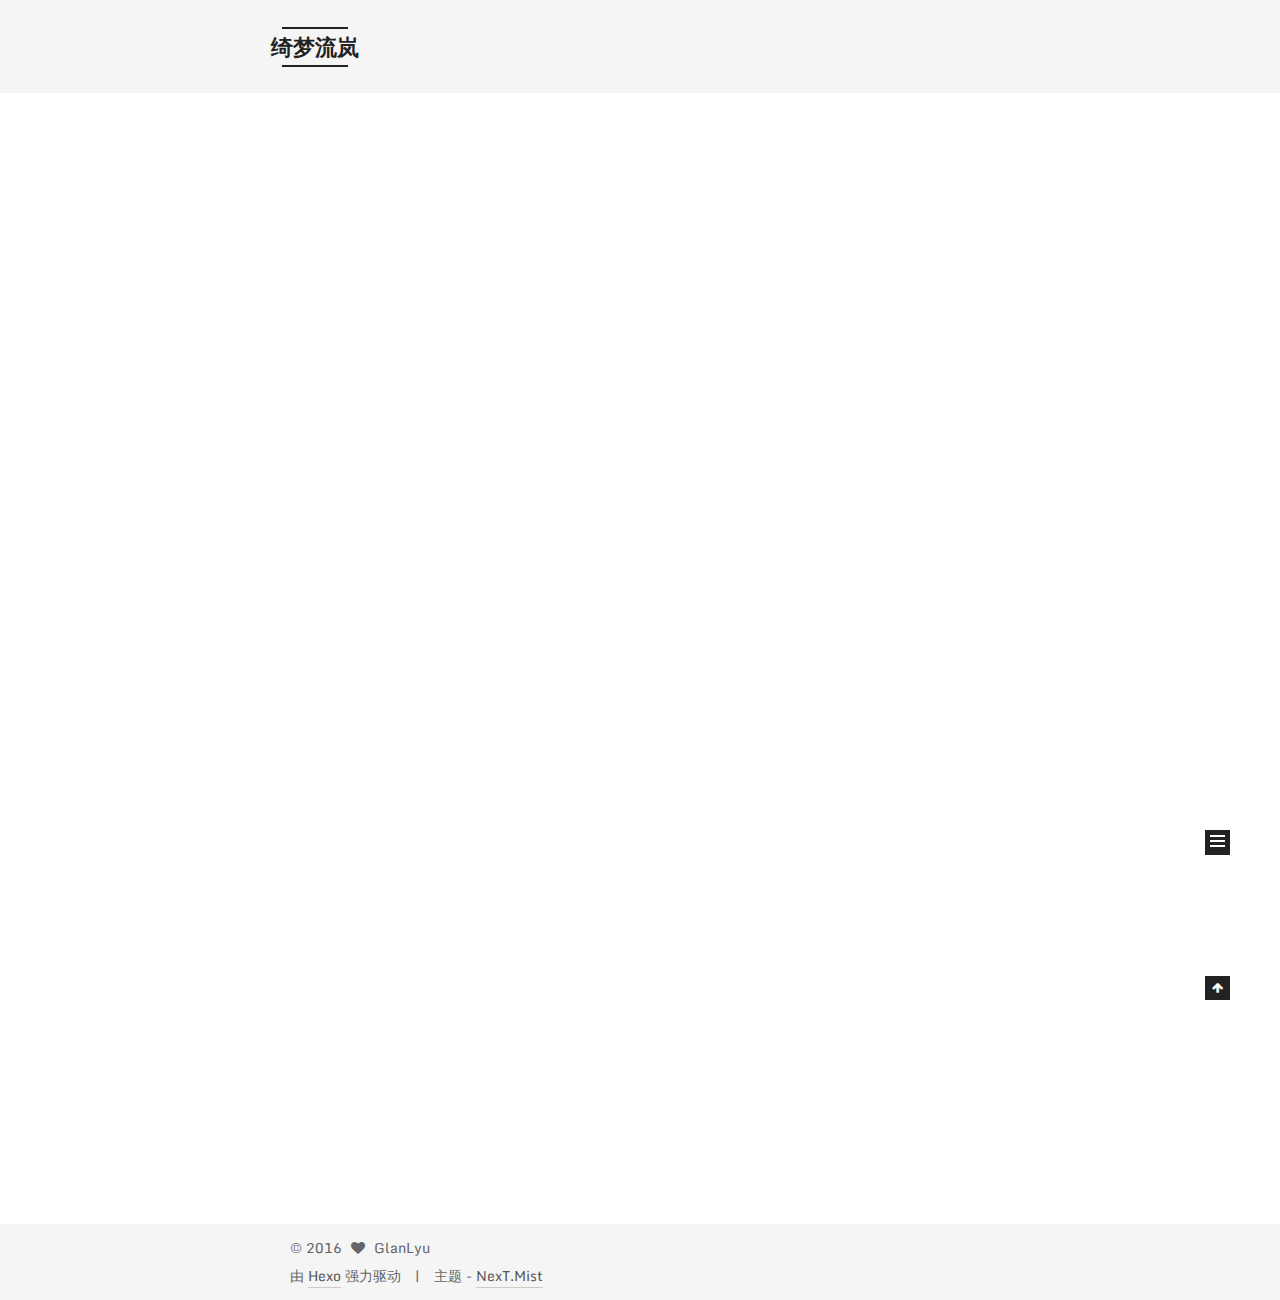
==== index.html @ 63bbbab4 "Site updated: 2016-10-28 17:17:27" ====
<!doctype html>



  


<html class="theme-next mist use-motion">
<head>
  <meta charset="UTF-8"/>
<meta http-equiv="X-UA-Compatible" content="IE=edge,chrome=1" />
<meta name="viewport" content="width=device-width, initial-scale=1, maximum-scale=1"/>



<meta http-equiv="Cache-Control" content="no-transform" />
<meta http-equiv="Cache-Control" content="no-siteapp" />












  
  
  <link href="/vendors/fancybox/source/jquery.fancybox.css?v=2.1.5" rel="stylesheet" type="text/css" />




  
  
  
  

  
    
    
  

  
    
      
    

    
  

  

  
    
      
    

    
  

  
    
      
    

    
  

  
    
    
    <link href="//fonts.googleapis.com/css?family=Monda:300,300italic,400,400italic,700,700italic|Roboto Slab:300,300italic,400,400italic,700,700italic|Lobster Two:300,300italic,400,400italic,700,700italic|PT Mono:300,300italic,400,400italic,700,700italic&subset=latin,latin-ext" rel="stylesheet" type="text/css">
  






<link href="/vendors/font-awesome/css/font-awesome.min.css?v=4.4.0" rel="stylesheet" type="text/css" />

<link href="/css/main.css?v=5.0.2" rel="stylesheet" type="text/css" />


  <meta name="keywords" content="Glan" />





  <link rel="alternate" href="/atom.xml" title="绮梦流岚" type="application/atom+xml" />




  <link rel="shortcut icon" type="image/x-icon" href="/favicon.ico?v=5.0.2" />






<meta name="description" content="腰缠十万贯，骑鹤下扬州。">
<meta property="og:type" content="website">
<meta property="og:title" content="绮梦流岚">
<meta property="og:url" content="http://yoursite.com/index.html">
<meta property="og:site_name" content="绮梦流岚">
<meta property="og:description" content="腰缠十万贯，骑鹤下扬州。">
<meta name="twitter:card" content="summary">
<meta name="twitter:title" content="绮梦流岚">
<meta name="twitter:description" content="腰缠十万贯，骑鹤下扬州。">



<script type="text/javascript" id="hexo.configuration">
  var NexT = window.NexT || {};
  var CONFIG = {
    scheme: 'Mist',
    sidebar: {"position":"left","display":"post"},
    fancybox: true,
    motion: true,
    duoshuo: {
      userId: '0',
      author: '博主'
    }
  };
</script>




  <link rel="canonical" href="http://yoursite.com/"/>


  <title> 绮梦流岚 </title>
</head>

<body itemscope itemtype="//schema.org/WebPage" lang="zh-Hans">

  



  <script type="text/javascript">
    var _hmt = _hmt || [];
    (function() {
      var hm = document.createElement("script");
      hm.src = "//hm.baidu.com/hm.js?0b26a2e465afa284f01c156e8478496c";
      var s = document.getElementsByTagName("script")[0];
      s.parentNode.insertBefore(hm, s);
    })();
  </script>








  
  
    
  

  <div class="container one-collumn sidebar-position-left 
   page-home 
 ">
    <div class="headband"></div>

    <header id="header" class="header" itemscope itemtype="//schema.org/WPHeader">
      <div class="header-inner"><div class="site-meta ">
  

  <div class="custom-logo-site-title">
    <a href="/"  class="brand" rel="start">
      <span class="logo-line-before"><i></i></span>
      <span class="site-title">绮梦流岚</span>
      <span class="logo-line-after"><i></i></span>
    </a>
  </div>
  <p class="site-subtitle"></p>
</div>

<div class="site-nav-toggle">
  <button>
    <span class="btn-bar"></span>
    <span class="btn-bar"></span>
    <span class="btn-bar"></span>
  </button>
</div>

<nav class="site-nav">
  

  
    <ul id="menu" class="menu">
      
        
        <li class="menu-item menu-item-home">
          <a href="/" rel="section">
            
              <i class="menu-item-icon fa fa-fw fa-home"></i> <br />
            
            首页
          </a>
        </li>
      
        
        <li class="menu-item menu-item-categories">
          <a href="/categories" rel="section">
            
              <i class="menu-item-icon fa fa-fw fa-th"></i> <br />
            
            分类
          </a>
        </li>
      
        
        <li class="menu-item menu-item-about">
          <a href="/about" rel="section">
            
              <i class="menu-item-icon fa fa-fw fa-user"></i> <br />
            
            关于
          </a>
        </li>
      
        
        <li class="menu-item menu-item-archives">
          <a href="/archives" rel="section">
            
              <i class="menu-item-icon fa fa-fw fa-archive"></i> <br />
            
            归档
          </a>
        </li>
      
        
        <li class="menu-item menu-item-tags">
          <a href="/tags" rel="section">
            
              <i class="menu-item-icon fa fa-fw fa-tags"></i> <br />
            
            标签
          </a>
        </li>
      

      
        <li class="menu-item menu-item-search">
          
            <a href="javascript:;" class="popup-trigger">
          
            
              <i class="menu-item-icon fa fa-search fa-fw"></i> <br />
            
            搜索
          </a>
        </li>
      
    </ul>
  

  
    <div class="site-search">
      
  <div class="popup">
 <span class="search-icon fa fa-search"></span>
 <input type="text" id="local-search-input">
 <div id="local-search-result"></div>
 <span class="popup-btn-close">close</span>
</div>


    </div>
  
</nav>

 </div>
    </header>

    <main id="main" class="main">
      <div class="main-inner">
        <div class="content-wrap">
          <div id="content" class="content">
            
  <section id="posts" class="posts-expand">
    
      

  
  

  
  
  

  <article class="post post-type-normal " itemscope itemtype="//schema.org/Article">

    
      <header class="post-header">

        
        
          <h1 class="post-title" itemprop="name headline">
            
            
              
                
                <a class="post-title-link" href="/2016/10/27/hello-world/" itemprop="url">
                  Hello World
                </a>
              
            
          </h1>
        

        <div class="post-meta">
          <span class="post-time">
            <span class="post-meta-item-icon">
              <i class="fa fa-calendar-o"></i>
            </span>
            <span class="post-meta-item-text">发表于</span>
            <time itemprop="dateCreated" datetime="2016-10-27T20:25:10+08:00" content="2016-10-27">
              2016-10-27
            </time>
          </span>

          

          
            
              <span class="post-comments-count">
                &nbsp; | &nbsp;
                <a href="/2016/10/27/hello-world/#comments" itemprop="discussionUrl">
                  <span class="post-comments-count ds-thread-count" data-thread-key="2016/10/27/hello-world/" itemprop="commentsCount"></span>
                </a>
              </span>
            
          

          

          
          
             <span id="/2016/10/27/hello-world/" class="leancloud_visitors" data-flag-title="Hello World">
               &nbsp;
               <span class="post-meta-item-icon">
                 <i class="fa fa-eye"></i>
               </span>
               <span class="post-meta-item-text">阅读次数 </span>
               <span class="leancloud-visitors-count"></span>
              </span>
          

          
        </div>
      </header>
    


    <div class="post-body" itemprop="articleBody">

      
      

      
        
          
            <p>Welcome to <a href="https://hexo.io/" target="_blank" rel="external">Hexo</a>! This is your very first post. Check <a href="https://hexo.io/docs/" target="_blank" rel="external">documentation</a> for more info. If you get any problems when using Hexo, you can find the answer in <a href="https://hexo.io/docs/troubleshooting.html" target="_blank" rel="external">troubleshooting</a> or you can ask me on <a href="https://github.com/hexojs/hexo/issues" target="_blank" rel="external">GitHub</a>.</p>
<h2 id="Quick-Start"><a href="#Quick-Start" class="headerlink" title="Quick Start"></a>Quick Start</h2><h3 id="Create-a-new-post"><a href="#Create-a-new-post" class="headerlink" title="Create a new post"></a>Create a new post</h3><figure class="highlight bash"><table><tr><td class="gutter"><pre><div class="line">1</div></pre></td><td class="code"><pre><div class="line">$ hexo new <span class="string">"My New Post"</span></div></pre></td></tr></table></figure>
<p>More info: <a href="https://hexo.io/docs/writing.html" target="_blank" rel="external">Writing</a></p>
<h3 id="Run-server"><a href="#Run-server" class="headerlink" title="Run server"></a>Run server</h3><figure class="highlight bash"><table><tr><td class="gutter"><pre><div class="line">1</div></pre></td><td class="code"><pre><div class="line">$ hexo server</div></pre></td></tr></table></figure>
<p>More info: <a href="https://hexo.io/docs/server.html" target="_blank" rel="external">Server</a></p>
<h3 id="Generate-static-files"><a href="#Generate-static-files" class="headerlink" title="Generate static files"></a>Generate static files</h3><figure class="highlight bash"><table><tr><td class="gutter"><pre><div class="line">1</div></pre></td><td class="code"><pre><div class="line">$ hexo generate</div></pre></td></tr></table></figure>
<p>More info: <a href="https://hexo.io/docs/generating.html" target="_blank" rel="external">Generating</a></p>
<h3 id="Deploy-to-remote-sites"><a href="#Deploy-to-remote-sites" class="headerlink" title="Deploy to remote sites"></a>Deploy to remote sites</h3><figure class="highlight bash"><table><tr><td class="gutter"><pre><div class="line">1</div></pre></td><td class="code"><pre><div class="line">$ hexo deploy</div></pre></td></tr></table></figure>
<p>More info: <a href="https://hexo.io/docs/deployment.html" target="_blank" rel="external">Deployment</a></p>

          
        
      
    </div>

    <div>
      
    </div>

    <div>
      
    </div>

    <footer class="post-footer">
      

      

      
      
        <div class="post-eof"></div>
      
    </footer>
  </article>


    
  </section>

  


          </div>
          


          

        </div>
        
          
  
  <div class="sidebar-toggle">
    <div class="sidebar-toggle-line-wrap">
      <span class="sidebar-toggle-line sidebar-toggle-line-first"></span>
      <span class="sidebar-toggle-line sidebar-toggle-line-middle"></span>
      <span class="sidebar-toggle-line sidebar-toggle-line-last"></span>
    </div>
  </div>

  <aside id="sidebar" class="sidebar">
    <div class="sidebar-inner">

      

      

      <section class="site-overview sidebar-panel  sidebar-panel-active ">
        <div class="site-author motion-element" itemprop="author" itemscope itemtype="//schema.org/Person">
          <img class="site-author-image" itemprop="image"
               src="/uploads/images/avatar.jpg"
               alt="GlanLyu" />
          <p class="site-author-name" itemprop="name">GlanLyu</p>
          <p class="site-description motion-element" itemprop="description">腰缠十万贯，骑鹤下扬州。</p>
        </div>
        <nav class="site-state motion-element">
          <div class="site-state-item site-state-posts">
            <a href="/archives">
              <span class="site-state-item-count">1</span>
              <span class="site-state-item-name">日志</span>
            </a>
          </div>

          

          

        </nav>

        
          <div class="feed-link motion-element">
            <a href="/atom.xml" rel="alternate">
              <i class="fa fa-rss"></i>
              RSS
            </a>
          </div>
        

        <div class="links-of-author motion-element">
          
            
              <span class="links-of-author-item">
                <a href="https://github.com/GlanLyu" target="_blank" title="GitHub">
                  
                    <i class="fa fa-fw fa-github"></i>
                  
                  GitHub
                </a>
              </span>
            
              <span class="links-of-author-item">
                <a href="http://www.zhihu.com/people/su-luo-64-59" target="_blank" title="知乎">
                  
                    <i class="fa fa-fw fa-globe"></i>
                  
                  知乎
                </a>
              </span>
            
          
        </div>

        
        

        
        
          <div class="links-of-blogroll motion-element links-of-blogroll-inline">
            <div class="links-of-blogroll-title">
              <i class="fa  fa-fw fa-globe"></i>
              友情链接
            </div>
            <ul class="links-of-blogroll-list">
              
                <li class="links-of-blogroll-item">
                  <a href="http://www.baidu.com/" title="百度" target="_blank">百度</a>
                </li>
              
            </ul>
          </div>
        

      </section>

      

    </div>
  </aside>


        
      </div>
    </main>

    <footer id="footer" class="footer">
      <div class="footer-inner">
        <div class="copyright" >
  
  &copy; 
  <span itemprop="copyrightYear">2016</span>
  <span class="with-love">
    <i class="fa fa-heart"></i>
  </span>
  <span class="author" itemprop="copyrightHolder">GlanLyu</span>
</div>

<div class="powered-by">
  由 <a class="theme-link" href="https://hexo.io">Hexo</a> 强力驱动
</div>

<div class="theme-info">
  主题 -
  <a class="theme-link" href="https://github.com/iissnan/hexo-theme-next">
    NexT.Mist
  </a>
</div>

        

        
      </div>
    </footer>

    <div class="back-to-top">
      <i class="fa fa-arrow-up"></i>
    </div>
  </div>

  

<script type="text/javascript">
  if (Object.prototype.toString.call(window.Promise) !== '[object Function]') {
    window.Promise = null;
  }
</script>









  



  
  <script type="text/javascript" src="/vendors/jquery/index.js?v=2.1.3"></script>

  
  <script type="text/javascript" src="/vendors/fastclick/lib/fastclick.min.js?v=1.0.6"></script>

  
  <script type="text/javascript" src="/vendors/jquery_lazyload/jquery.lazyload.js?v=1.9.7"></script>

  
  <script type="text/javascript" src="/vendors/velocity/velocity.min.js?v=1.2.1"></script>

  
  <script type="text/javascript" src="/vendors/velocity/velocity.ui.min.js?v=1.2.1"></script>

  
  <script type="text/javascript" src="/vendors/fancybox/source/jquery.fancybox.pack.js?v=2.1.5"></script>


  


  <script type="text/javascript" src="/js/src/utils.js?v=5.0.2"></script>

  <script type="text/javascript" src="/js/src/motion.js?v=5.0.2"></script>



  
  

  

  


  <script type="text/javascript" src="/js/src/bootstrap.js?v=5.0.2"></script>



  

  
    
  

  <script type="text/javascript">
    var duoshuoQuery = {short_name:"glanlyu"};
    (function() {
      var ds = document.createElement('script');
      ds.type = 'text/javascript';ds.async = true;
      ds.id = 'duoshuo-script';
      ds.src = (document.location.protocol == 'https:' ? 'https:' : 'http:') + '//static.duoshuo.com/embed.js';
      ds.charset = 'UTF-8';
      (document.getElementsByTagName('head')[0]
      || document.getElementsByTagName('body')[0]).appendChild(ds);
    })();
  </script>

  
    
    <script src="/vendors/ua-parser-js/dist/ua-parser.min.js?v=0.7.9"></script>
    <script src="/js/src/hook-duoshuo.js"></script>
  






  
  
  <script type="text/javascript">
    // Popup Window;
    var isfetched = false;
    // Search DB path;
    var search_path = "search.xml";
    if (search_path.length == 0) {
       search_path = "search.xml";
    }
    var path = "/" + search_path;
    // monitor main search box;

    function proceedsearch() {
      $("body").append('<div class="popoverlay">').css('overflow', 'hidden');
      $('.popup').toggle();

    }
    // search function;
    var searchFunc = function(path, search_id, content_id) {
    'use strict';
    $.ajax({
        url: path,
        dataType: "xml",
        async: true,
        success: function( xmlResponse ) {
            // get the contents from search data
            isfetched = true;
            $('.popup').detach().appendTo('.header-inner');
            var datas = $( "entry", xmlResponse ).map(function() {
                return {
                    title: $( "title", this ).text(),
                    content: $("content",this).text(),
                    url: $( "url" , this).text()
                };
            }).get();
            var $input = document.getElementById(search_id);
            var $resultContent = document.getElementById(content_id);
            $input.addEventListener('input', function(){
                var matchcounts = 0;
                var str='<ul class=\"search-result-list\">';
                var keywords = this.value.trim().toLowerCase().split(/[\s\-]+/);
                $resultContent.innerHTML = "";
                if (this.value.trim().length > 1) {
                // perform local searching
                datas.forEach(function(data) {
                    var isMatch = false;
                    var content_index = [];
                    var data_title = data.title.trim().toLowerCase();
                    var data_content = data.content.trim().replace(/<[^>]+>/g,"").toLowerCase();
                    var data_url = data.url;
                    var index_title = -1;
                    var index_content = -1;
                    var first_occur = -1;
                    // only match artiles with not empty titles and contents
                    if(data_title != '') {
                        keywords.forEach(function(keyword, i) {
                            index_title = data_title.indexOf(keyword);
                            index_content = data_content.indexOf(keyword);
                            if( index_title >= 0 || index_content >= 0 ){
                                isMatch = true;
								if (i == 0) {
                                    first_occur = index_content;
                                }
                            } 
							
                        });
                    }
                    // show search results
                    if (isMatch) {
                        matchcounts += 1;
                        str += "<li><a href='"+ data_url +"' class='search-result-title'>"+ data_title +"</a>";
                        var content = data.content.trim().replace(/<[^>]+>/g,"");
                        if (first_occur >= 0) {
                            // cut out 100 characters
                            var start = first_occur - 20;
                            var end = first_occur + 80;
                            if(start < 0){
                                start = 0;
                            }
                            if(start == 0){
                                end = 50;
                            }
                            if(end > content.length){
                                end = content.length;
                            }
                            var match_content = content.substring(start, end);
                            // highlight all keywords
                            keywords.forEach(function(keyword){
                                var regS = new RegExp(keyword, "gi");
                                match_content = match_content.replace(regS, "<b class=\"search-keyword\">"+keyword+"</b>");
                            });

                            str += "<p class=\"search-result\">" + match_content +"...</p>"
                        }
                        str += "</li>";
                    }
                })};
                str += "</ul>";
                if (matchcounts == 0) { str = '<div id="no-result"><i class="fa fa-frown-o fa-5x" /></div>' }
                if (keywords == "") { str = '<div id="no-result"><i class="fa fa-search fa-5x" /></div>' }
                $resultContent.innerHTML = str;
            });
            proceedsearch();
        }
    });}

    // handle and trigger popup window;
    $('.popup-trigger').click(function(e) {
      e.stopPropagation();
      if (isfetched == false) {
        searchFunc(path, 'local-search-input', 'local-search-result');
      } else {
        proceedsearch();
      };

    });

    $('.popup-btn-close').click(function(e){
      $('.popup').hide();
      $(".popoverlay").remove();
      $('body').css('overflow', '');
    });
    $('.popup').click(function(e){
      e.stopPropagation();
    });
  </script>


  

  

  
  <script src="https://cdn1.lncld.net/static/js/av-core-mini-0.6.1.js"></script>
  <script>AV.initialize("bAyVfHV73XdNKPn9gjjufIeF-gzGzoHsz", "MR0mgRiqgaSWraFUi8oH0GI6");</script>
  <script>
    function showTime(Counter) {
      var query = new AV.Query(Counter);
      var entries = [];
      var $visitors = $(".leancloud_visitors");

      $visitors.each(function () {
        entries.push( $(this).attr("id").trim() );
      });

      query.containedIn('url', entries);
      query.find()
        .done(function (results) {
          var COUNT_CONTAINER_REF = '.leancloud-visitors-count';

          if (results.length === 0) {
            $visitors.find(COUNT_CONTAINER_REF).text(0);
            return;
          }

          for (var i = 0; i < results.length; i++) {
            var item = results[i];
            var url = item.get('url');
            var time = item.get('time');
            var element = document.getElementById(url);

            $(element).find(COUNT_CONTAINER_REF).text(time);
          }
          for(var i = 0; i < entries.length; i++) {
            var url = entries[i];
            var element = document.getElementById(url);
            var countSpan = $(element).find(COUNT_CONTAINER_REF);
            if( countSpan.text() == '') {
              countSpan.text(0);
            }
          }
        })
        .fail(function (object, error) {
          console.log("Error: " + error.code + " " + error.message);
        });
    }

    function addCount(Counter) {
      var $visitors = $(".leancloud_visitors");
      var url = $visitors.attr('id').trim();
      var title = $visitors.attr('data-flag-title').trim();
      var query = new AV.Query(Counter);

      query.equalTo("url", url);
      query.find({
        success: function(results) {
          if (results.length > 0) {
            var counter = results[0];
            counter.fetchWhenSave(true);
            counter.increment("time");
            counter.save(null, {
              success: function(counter) {
                var $element = $(document.getElementById(url));
                $element.find('.leancloud-visitors-count').text(counter.get('time'));
              },
              error: function(counter, error) {
                console.log('Failed to save Visitor num, with error message: ' + error.message);
              }
            });
          } else {
            var newcounter = new Counter();
            /* Set ACL */
            var acl = new AV.ACL();
            acl.setPublicReadAccess(true);
            acl.setPublicWriteAccess(true);
            newcounter.setACL(acl);
            /* End Set ACL */
            newcounter.set("title", title);
            newcounter.set("url", url);
            newcounter.set("time", 1);
            newcounter.save(null, {
              success: function(newcounter) {
                var $element = $(document.getElementById(url));
                $element.find('.leancloud-visitors-count').text(newcounter.get('time'));
              },
              error: function(newcounter, error) {
                console.log('Failed to create');
              }
            });
          }
        },
        error: function(error) {
          console.log('Error:' + error.code + " " + error.message);
        }
      });
    }

    $(function() {
      var Counter = AV.Object.extend("Counter");
      if ($('.leancloud_visitors').length == 1) {
        addCount(Counter);
      } else if ($('.post-title-link').length > 1) {
        showTime(Counter);
      }
    });
  </script>



  

  

  
  
  

  
  <script src="https://cdn1.lncld.net/static/js/av-core-mini-0.6.1.js"></script>
  <script>AV.initialize("bAyVfHV73XdNKPn9gjjufIeF-gzGzoHsz", "MR0mgRiqgaSWraFUi8oH0GI6");</script>
  <script>
    function showTime(Counter) {
      var query = new AV.Query(Counter);
      var entries = [];
      var $visitors = $(".leancloud_visitors");

      $visitors.each(function () {
        entries.push( $(this).attr("id").trim() );
      });

      query.containedIn('url', entries);
      query.find()
        .done(function (results) {
          var COUNT_CONTAINER_REF = '.leancloud-visitors-count';

          if (results.length === 0) {
            $visitors.find(COUNT_CONTAINER_REF).text(0);
            return;
          }

          for (var i = 0; i < results.length; i++) {
            var item = results[i];
            var url = item.get('url');
            var time = item.get('time');
            var element = document.getElementById(url);

            $(element).find(COUNT_CONTAINER_REF).text(time);
          }
        })
        .fail(function (object, error) {
          console.log("Error: " + error.code + " " + error.message);
        });
    }

    function addCount(Counter) {
      var $visitors = $(".leancloud_visitors");
      var url = $visitors.attr('id').trim();
      var title = $visitors.attr('data-flag-title').trim();
      var query = new AV.Query(Counter);

      query.equalTo("url", url);
      query.find({
        success: function(results) {
          if (results.length > 0) {
            var counter = results[0];
            counter.fetchWhenSave(true);
            counter.increment("time");
            counter.save(null, {
              success: function(counter) {
                var $element = $(document.getElementById(url));
                $element.find('.leancloud-visitors-count').text(counter.get('time'));
              },
              error: function(counter, error) {
                console.log('Failed to save Visitor num, with error message: ' + error.message);
              }
            });
          } else {
            var newcounter = new Counter();
            /* Set ACL */
            var acl = new AV.ACL();
            acl.setPublicReadAccess(true);
            acl.setPublicWriteAccess(true);
            newcounter.setACL(acl);
            /* End Set ACL */
            newcounter.set("title", title);
            newcounter.set("url", url);
            newcounter.set("time", 1);
            newcounter.save(null, {
              success: function(newcounter) {
                var $element = $(document.getElementById(url));
                $element.find('.leancloud-visitors-count').text(newcounter.get('time'));
              },
              error: function(newcounter, error) {
                console.log('Failed to create');
              }
            });
          }
        },
        error: function(error) {
          console.log('Error:' + error.code + " " + error.message);
        }
      });
    }

    $(function() {
      var Counter = AV.Object.extend("Counter");
      if ($('.leancloud_visitors').length == 1) {
        addCount(Counter);
      } else if ($('.post-title-link').length > 1) {
        showTime(Counter);
      }
    });
  </script>


  
</body>
</html>
---- css/main.css ----
/* normalize.css v3.0.2 | MIT License | git.io/normalize */
html {
  font-family: sans-serif; /* 1 */
  -ms-text-size-adjust: 100%; /* 2 */
  -webkit-text-size-adjust: 100%; /* 2 */
}
body {
  margin: 0;
}
article,
aside,
details,
figcaption,
figure,
footer,
header,
hgroup,
main,
menu,
nav,
section,
summary {
  display: block;
}
audio,
canvas,
progress,
video {
  display: inline-block; /* 1 */
  vertical-align: baseline; /* 2 */
}
audio:not([controls]) {
  display: none;
  height: 0;
}
[hidden],
template {
  display: none;
}
a {
  background-color: transparent;
}
a:active,
a:hover {
  outline: 0;
}
abbr[title] {
  border-bottom: 1px dotted;
}
b,
strong {
  font-weight: bold;
}
dfn {
  font-style: italic;
}
h1 {
  font-size: 2em;
  margin: 0.67em 0;
}
mark {
  background: #ff0;
  color: #000;
}
small {
  font-size: 80%;
}
sub,
sup {
  font-size: 75%;
  line-height: 0;
  position: relative;
  vertical-align: baseline;
}
sup {
  top: -0.5em;
}
sub {
  bottom: -0.25em;
}
img {
  border: 0;
}
svg:not(:root) {
  overflow: hidden;
}
figure {
  margin: 1em 40px;
}
hr {
  -moz-box-sizing: content-box;
  box-sizing: content-box;
  height: 0;
}
pre {
  overflow: auto;
}
code,
kbd,
pre,
samp {
  font-family: monospace, monospace;
  font-size: 1em;
}
button,
input,
optgroup,
select,
textarea {
  color: inherit; /* 1 */
  font: inherit; /* 2 */
  margin: 0; /* 3 */
}
button {
  overflow: visible;
}
button,
select {
  text-transform: none;
}
button,
html input[type="button"],
input[type="reset"],
input[type="submit"] {
  -webkit-appearance: button; /* 2 */
  cursor: pointer; /* 3 */
}
button[disabled],
html input[disabled] {
  cursor: default;
}
button::-moz-focus-inner,
input::-moz-focus-inner {
  border: 0;
  padding: 0;
}
input {
  line-height: normal;
}
input[type="checkbox"],
input[type="radio"] {
  box-sizing: border-box; /* 1 */
  padding: 0; /* 2 */
}
input[type="number"]::-webkit-inner-spin-button,
input[type="number"]::-webkit-outer-spin-button {
  height: auto;
}
input[type="search"] {
  -webkit-appearance: textfield; /* 1 */
  -moz-box-sizing: content-box;
  -webkit-box-sizing: content-box; /* 2 */
  box-sizing: content-box;
}
input[type="search"]::-webkit-search-cancel-button,
input[type="search"]::-webkit-search-decoration {
  -webkit-appearance: none;
}
fieldset {
  border: 1px solid #c0c0c0;
  margin: 0 2px;
  padding: 0.35em 0.625em 0.75em;
}
legend {
  border: 0; /* 1 */
  padding: 0; /* 2 */
}
textarea {
  overflow: auto;
}
optgroup {
  font-weight: bold;
}
table {
  border-collapse: collapse;
  border-spacing: 0;
}
td,
th {
  padding: 0;
}
::selection {
  background: #262a30;
  color: #fff;
}
body {
  position: relative;
  font-family: 'Monda', "PingFang SC", "Microsoft YaHei", sans-serif;
  font-size: 14px;
  line-height: 2;
  color: #555;
  background: #fff;
}
@media (max-width: 767px) {
  body {
    padding-right: 0 !important;
  }
}
@media (min-width: 768px) and (max-width: 991px) {
  body {
    padding-right: 0 !important;
  }
}
@media (min-width: 1600px) {
  body {
    font-size: 16px;
  }
}
h1,
h2,
h3,
h4,
h5,
h6 {
  margin: 0;
  padding: 0;
  font-weight: bold;
  line-height: 1.5;
  font-family: 'Roboto Slab', 'Monda', "PingFang SC", "Microsoft YaHei", sans-serif;
}
h2,
h3,
h4,
h5,
h6 {
  margin: 20px 0 15px;
}
h1 {
  font-size: 24px;
}
@media (max-width: 767px) {
  h1 {
    font-size: 20px;
  }
}
h2 {
  font-size: 22px;
}
@media (max-width: 767px) {
  h2 {
    font-size: 18px;
  }
}
h3 {
  font-size: 20px;
}
@media (max-width: 767px) {
  h3 {
    font-size: 16px;
  }
}
h4 {
  font-size: 18px;
}
@media (max-width: 767px) {
  h4 {
    font-size: 14px;
  }
}
h5 {
  font-size: 16px;
}
@media (max-width: 767px) {
  h5 {
    font-size: 12px;
  }
}
h6 {
  font-size: 14px;
}
@media (max-width: 767px) {
  h6 {
    font-size: 10px;
  }
}
p {
  margin: 0 0 25px 0;
}
a {
  color: #555;
  text-decoration: none;
  border-bottom: 1px solid #999;
  word-wrap: break-word;
}
a:hover {
  color: #222;
  border-bottom-color: #222;
}
ul {
  list-style: none;
}
blockquote {
  margin: 0;
  padding: 0;
}
img {
  display: block;
  margin: auto;
  max-width: 100%;
  height: auto;
}
hr {
  margin: 40px 0;
  height: 3px;
  border: none;
  background-color: #ddd;
  background-image: repeating-linear-gradient(-45deg, #fff, #fff 4px, transparent 4px, transparent 8px);
}
blockquote {
  padding: 0 15px;
  color: #666;
  border-left: 4px solid #ddd;
}
blockquote cite::before {
  content: "-";
  padding: 0 5px;
}
dt {
  font-weight: 700;
}
dd {
  margin: 0;
  padding: 0;
}
.text-left {
  text-align: left;
}
.text-center {
  text-align: center;
}
.text-right {
  text-align: right;
}
.text-justify {
  text-align: justify;
}
.text-nowrap {
  white-space: nowrap;
}
.text-lowercase {
  text-transform: lowercase;
}
.text-uppercase {
  text-transform: uppercase;
}
.text-capitalize {
  text-transform: capitalize;
}
.center-block {
  display: block;
  margin-left: auto;
  margin-right: auto;
}
.clearfix:before,
.clearfix:after {
  content: " ";
  display: table;
}
.clearfix:after {
  clear: both;
}
.pullquote {
  width: 45%;
}
.pullquote.left {
  float: left;
  margin-left: 5px;
  margin-right: 10px;
}
.pullquote.right {
  float: right;
  margin-left: 10px;
  margin-right: 5px;
}
.affix.affix.affix {
  position: fixed;
}
.translation {
  margin-top: -20px;
  font-size: 14px;
  color: #999;
}
.scrollbar-measure {
  width: 100px;
  height: 100px;
  overflow: scroll;
  position: absolute;
  top: -9999px;
}
.use-motion .motion-element {
  opacity: 0;
}
#local-search-input {
  padding: 3px;
  border: none;
  text-indent: 14px;
  border-radius: 0;
  width: 140px;
  outline: none;
  border-bottom: 1px solid #999;
  background: inherit;
  opacity: 0.5;
}
#local-search-input:focus {
  opacity: 1;
}
.search-icon {
  position: absolute;
  top: 9px;
}
table {
  margin: 20px 0;
  width: 100%;
  border-collapse: collapse;
  border-spacing: 0;
  border: 1px solid #ddd;
  font-size: 14px;
  table-layout: fixed;
  word-wrap: break-all;
}
table>tbody>tr:nth-of-type(odd) {
  background-color: #f9f9f9;
}
table>tbody>tr:hover {
  background-color: #f5f5f5;
}
caption,
th,
td {
  padding: 8px;
  text-align: left;
  vertical-align: middle;
  font-weight: normal;
}
th,
td {
  border-bottom: 3px solid #ddd;
  border-right: 1px solid #eee;
}
th {
  padding-bottom: 10px;
  font-weight: 700;
}
td {
  border-bottom-width: 1px;
}
html,
body {
  height: 100%;
}
.container {
  position: relative;
  min-height: 100%;
}
.header-inner {
  margin: 0 auto;
  padding: 100px 0 70px;
  width: 700px;
}
@media (min-width: 1600px) {
  .container .header-inner {
    width: 900px;
  }
}
.main {
  padding-bottom: 150px;
}
.main-inner {
  margin: 0 auto;
  width: 700px;
}
@media (min-width: 1600px) {
  .container .main-inner {
    width: 900px;
  }
}
.footer {
  position: absolute;
  left: 0;
  bottom: 0;
  width: 100%;
  min-height: 50px;
}
.footer-inner {
  box-sizing: border-box;
  margin: 20px auto;
  width: 700px;
}
@media (min-width: 1600px) {
  .container .footer-inner {
    width: 900px;
  }
}
pre,
.highlight {
  overflow: auto;
  margin: 20px 0;
  padding: 15px;
  font-size: 13px;
  color: #4d4d4c;
  background: #f7f7f7;
  line-height: 1.6;
}
pre,
code {
  font-family: 'PT Mono', consolas, Menlo, "PingFang SC", "Microsoft YaHei", monospace;
}
code {
  padding: 2px 4px;
  word-wrap: break-all;
  color: #4d4d4c;
  background: #f7f7f7;
  border-radius: 3px;
  font-size: 13px;
}
pre code {
  padding: 0;
  color: #4d4d4c;
  background: none;
  text-shadow: none;
}
.highlight pre {
  border: none;
  margin: 0;
  padding: 1px;
}
.highlight table {
  margin: 0;
  width: auto;
  border: none;
}
.highlight td {
  border: none;
  padding: 0;
}
.highlight figcaption {
  font-size: 1em;
  color: #4d4d4c;
  line-height: 1em;
  margin-bottom: 1em;
}
.highlight figcaption:before,
.highlight figcaption:after {
  content: " ";
  display: table;
}
.highlight figcaption:after {
  clear: both;
}
.highlight figcaption a {
  float: right;
  color: #4d4d4c;
}
.highlight figcaption a:hover {
  border-bottom-color: #4d4d4c;
}
.highlight .gutter pre {
  color: #666;
  text-align: right;
  padding-right: 20px;
}
.highlight .line {
  height: 20px;
}
.gutter {
  -webkit-user-select: none;
  -moz-user-select: none;
  -ms-user-select: none;
  user-select: none;
}
.gist table {
  width: auto;
}
.gist table td {
  border: none;
}
pre .deletion {
  background: #fdd;
}
pre .addition {
  background: #dfd;
}
pre .meta {
  color: #8959a8;
}
pre .comment {
  color: #8e908c;
}
pre .variable,
pre .attribute,
pre .tag,
pre .regexp,
pre .ruby .constant,
pre .xml .tag .title,
pre .xml .pi,
pre .xml .doctype,
pre .html .doctype,
pre .css .id,
pre .css .class,
pre .css .pseudo {
  color: #c82829;
}
pre .number,
pre .preprocessor,
pre .built_in,
pre .literal,
pre .params,
pre .constant,
pre .command {
  color: #f5871f;
}
pre .ruby .class .title,
pre .css .rules .attribute,
pre .string,
pre .value,
pre .inheritance,
pre .header,
pre .ruby .symbol,
pre .xml .cdata,
pre .special,
pre .number,
pre .formula {
  color: #718c00;
}
pre .title,
pre .css .hexcolor {
  color: #3e999f;
}
pre .function,
pre .python .decorator,
pre .python .title,
pre .ruby .function .title,
pre .ruby .title .keyword,
pre .perl .sub,
pre .javascript .title,
pre .coffeescript .title {
  color: #4271ae;
}
pre .keyword,
pre .javascript .function {
  color: #8959a8;
}
.full-image.full-image.full-image {
  border: none;
  max-width: 100%;
  width: auto;
  margin: 20px auto;
}
@media (min-width: 992px) {
  .full-image.full-image.full-image {
    max-width: none;
    width: 126%;
    margin: 0 -13%;
  }
}
.blockquote-center,
.page-home .post-type-quote blockquote,
.page-post-detail .post-type-quote blockquote {
  position: relative;
  margin: 40px 0;
  padding: 0;
  border-left: none;
  text-align: center;
}
.blockquote-center::before,
.page-home .post-type-quote blockquote::before,
.page-post-detail .post-type-quote blockquote::before,
.blockquote-center::after,
.page-home .post-type-quote blockquote::after,
.page-post-detail .post-type-quote blockquote::after {
  position: absolute;
  content: ' ';
  display: block;
  width: 100%;
  height: 24px;
  opacity: 0.2;
  background-repeat: no-repeat;
  background-position: 0 -6px;
  background-size: 22px 22px;
}
.blockquote-center::before,
.page-home .post-type-quote blockquote::before,
.page-post-detail .post-type-quote blockquote::before {
  top: -20px;
  background-image: url("../images/quote-l.svg");
  border-top: 1px solid #ccc;
}
.blockquote-center::after,
.page-home .post-type-quote blockquote::after,
.page-post-detail .post-type-quote blockquote::after {
  bottom: -20px;
  background-image: url("../images/quote-r.svg");
  border-bottom: 1px solid #ccc;
  background-position: 100% 8px;
}
.blockquote-center p,
.page-home .post-type-quote blockquote p,
.page-post-detail .post-type-quote blockquote p,
.blockquote-center div,
.page-home .post-type-quote blockquote div,
.page-post-detail .post-type-quote blockquote div {
  text-align: center;
}
.post .post-body .group-picture img {
  box-sizing: border-box;
  padding: 0 3px;
  border: none;
}
.post .group-picture-row {
  overflow: hidden;
  margin-top: 6px;
}
.post .group-picture-row:first-child {
  margin-top: 0;
}
.post .group-picture-column {
  float: left;
}
.page-post-detail .post-body .group-picture-column {
  float: none;
  margin-top: 10px;
  width: auto !important;
}
.page-post-detail .post-body .group-picture-column img {
  margin: 0 auto;
}
.page-archive .group-picture-container {
  overflow: hidden;
}
.page-archive .group-picture-row {
  float: left;
}
.page-archive .group-picture-row:first-child {
  margin-top: 6px;
}
.page-archive .group-picture-column {
  max-width: 150px;
  max-height: 150px;
}
.btn {
  display: inline-block;
  padding: 0 20px;
  font-size: 14px;
  color: #fff;
  background: #222;
  border: 2px solid #222;
  text-decoration: none;
  border-radius: 0;
  transition-property: background-color;
  transition-duration: 0.2s;
  transition-timing-function: ease-in-out;
  transition-delay: 0s;
}
.btn:hover,
.post-more-link .btn:hover {
  border-color: #222;
  color: #222;
  background: #fff;
}
.btn-bar {
  display: block;
  width: 22px;
  height: 2px;
  background: #555;
  border-radius: 1px;
}
.btn-bar+.btn-bar {
  margin-top: 4px;
}
.pagination {
  margin: 120px 0 40px;
  text-align: center;
  border-top: 1px solid #eee;
}
.page-number-basic,
.pagination .prev,
.pagination .next,
.pagination .page-number,
.pagination .space {
  display: inline-block;
  position: relative;
  top: -1px;
  margin: 0 10px;
  padding: 0 10px;
  line-height: 30px;
}
@media (max-width: 767px) {
  .page-number-basic,
  .pagination .prev,
  .pagination .next,
  .pagination .page-number,
  .pagination .space {
    margin: 0 5px;
  }
}
.pagination .prev,
.pagination .next,
.pagination .page-number {
  border-bottom: 0;
  border-top: 1px solid #eee;
  transition-property: border-color;
  transition-duration: 0.2s;
  transition-timing-function: ease-in-out;
  transition-delay: 0s;
}
.pagination .prev:hover,
.pagination .next:hover,
.pagination .page-number:hover {
  border-top-color: #222;
}
.pagination .space {
  padding: 0;
  margin: 0;
}
.pagination .prev {
  margin-left: 0;
}
.pagination .next {
  margin-right: 0;
}
.pagination .page-number.current {
  color: #fff;
  background: #ccc;
  border-top-color: #ccc;
}
@media (max-width: 767px) {
  .pagination {
    border-top: none;
  }
  .pagination .prev,
  .pagination .next,
  .pagination .page-number {
    margin-bottom: 10px;
    border-top: 0;
    border-bottom: 1px solid #eee;
  }
  .pagination .prev:hover,
  .pagination .next:hover,
  .pagination .page-number:hover {
    border-bottom-color: #222;
  }
}
.comments {
  margin: 60px 20px 0;
}
.tag-cloud {
  text-align: center;
}
.tag-cloud a {
  display: inline-block;
  margin: 10px;
}
.back-to-top {
  box-sizing: border-box;
  position: fixed;
  bottom: -100px;
  right: 50px;
  z-index: 1050;
  padding: 0 6px;
  width: 25px;
  background: #222;
  font-size: 12px;
  opacity: 1;
  color: #fff;
  cursor: pointer;
  text-align: center;
  -webkit-transform: translateZ(0);
  transition-property: bottom;
  transition-duration: 0.2s;
  transition-timing-function: ease-in-out;
  transition-delay: 0s;
}
@media (max-width: 767px) {
  .back-to-top {
    display: none;
  }
}
@media (min-width: 768px) and (max-width: 991px) {
  .back-to-top {
    display: none;
  }
}
.back-to-top.back-to-top-on {
  bottom: 19px;
}
.header {
  background: #fff;
}
.header-inner {
  position: relative;
}
.headband {
  height: 3px;
  background: #222;
}
.site-meta {
  margin: 0;
  text-align: left;
}
@media (max-width: 767px) {
  .site-meta {
    text-align: center;
  }
}
.brand {
  position: relative;
  display: inline-block;
  padding: 0 40px;
  color: #222;
  background: #222;
  border-bottom: none;
}
.brand:hover {
  color: #222;
}
.logo {
  display: inline-block;
  margin-right: 5px;
  line-height: 36px;
  vertical-align: top;
}
.site-title {
  display: inline-block;
  vertical-align: top;
  line-height: 36px;
  font-size: 24px;
  font-weight: normal;
  font-family: 'Lobster Two', 'Monda', "PingFang SC", "Microsoft YaHei", sans-serif;
}
.site-subtitle {
  margin-top: 10px;
  font-size: 13px;
  color: #999;
}
.use-motion .brand {
  opacity: 0;
}
.use-motion .logo,
.use-motion .site-title,
.use-motion .site-subtitle {
  opacity: 0;
  position: relative;
  top: -10px;
}
.site-nav-toggle {
  display: none;
  position: absolute;
  top: 10px;
  left: 10px;
}
@media (max-width: 767px) {
  .site-nav-toggle {
    display: block;
  }
}
.site-nav-toggle button {
  margin-top: 2px;
  padding: 9px 10px;
  background: transparent;
  border: none;
}
@media (max-width: 767px) {
  .site-nav {
    display: none;
    margin: 0 -10px;
    padding: 0 10px;
    clear: both;
    border-top: 1px solid #ddd;
  }
}
@media (min-width: 768px) and (max-width: 991px) {
  .site-nav {
    display: block !important;
  }
}
@media (min-width: 992px) {
  .site-nav {
    display: block !important;
  }
}
.menu {
  margin-top: 20px;
  padding-left: 0;
  text-align: center;
}
.menu .menu-item {
  display: inline-block;
  margin: 0 10px;
}
@media screen and (max-width: 767px) {
  .menu .menu-item {
    margin-top: 10px;
  }
}
.menu .menu-item a {
  display: block;
  font-size: 13px;
  text-transform: capitalize;
  line-height: inherit;
  border-bottom: 1px solid transparent;
  transition-property: border-color;
  transition-duration: 0.2s;
  transition-timing-function: ease-in-out;
  transition-delay: 0s;
}
.menu .menu-item a:hover {
  border-bottom-color: #222;
}
.menu .menu-item .fa {
  margin-right: 5px;
}
.use-motion .menu-item {
  opacity: 0;
}
.post-body {
  font-family: 'Monda', "PingFang SC", "Microsoft YaHei", sans-serif;
}
@media (max-width: 767px) {
  .post-body {
    word-break: break-word;
  }
}
.post-body .fancybox img {
  display: block !important;
  margin: 0 auto;
  cursor: pointer;
  cursor: zoom-in;
  cursor: -webkit-zoom-in;
}
.post-body .image-caption,
.post-body .figure .caption {
  margin: 10px auto 15px;
  text-align: center;
  font-size: 14px;
  color: #999;
  font-weight: bold;
  line-height: 1;
}
.post-sticky-flag {
  display: inline-block;
  font-size: 16px;
  -ms-transform: rotate(30deg);
  -webkit-transform: rotate(30deg);
  -moz-transform: rotate(30deg);
  -ms-transform: rotate(30deg);
  -o-transform: rotate(30deg);
  transform: rotate(30deg);
}
.posts-expand {
  padding-top: 40px;
}
@media (max-width: 767px) {
  .posts-expand {
    margin: 0 20px;
  }
  .post-body pre,
  .post-body .highlight {
    padding: 10px;
  }
  .post-body pre .gutter pre,
  .post-body .highlight .gutter pre {
    padding-right: 10px;
  }
}
@media (min-width: 992px) {
  .posts-expand .post-body {
    text-align: justify;
  }
}
.posts-expand .post-body h2,
.posts-expand .post-body h3,
.posts-expand .post-body h4,
.posts-expand .post-body h5,
.posts-expand .post-body h6 {
  padding-top: 10px;
}
.posts-expand .post-body h2 .header-anchor,
.posts-expand .post-body h3 .header-anchor,
.posts-expand .post-body h4 .header-anchor,
.posts-expand .post-body h5 .header-anchor,
.posts-expand .post-body h6 .header-anchor {
  float: right;
  margin-left: 10px;
  color: #ccc;
  border-bottom-style: none;
  visibility: hidden;
}
.posts-expand .post-body h2 .header-anchor:hover,
.posts-expand .post-body h3 .header-anchor:hover,
.posts-expand .post-body h4 .header-anchor:hover,
.posts-expand .post-body h5 .header-anchor:hover,
.posts-expand .post-body h6 .header-anchor:hover {
  color: inherit;
}
.posts-expand .post-body h2:hover .header-anchor,
.posts-expand .post-body h3:hover .header-anchor,
.posts-expand .post-body h4:hover .header-anchor,
.posts-expand .post-body h5:hover .header-anchor,
.posts-expand .post-body h6:hover .header-anchor {
  visibility: visible;
}
.posts-expand .post-body ul li {
  list-style: circle;
}
.posts-expand .post-body img {
  box-sizing: border-box;
  margin: auto;
  padding: 3px;
  border: 1px solid #ddd;
}
.posts-expand .fancybox img {
  margin: 0 auto;
}
@media (max-width: 767px) {
  .posts-collapse {
    margin: 0 20px;
  }
  .posts-collapse .post-title,
  .posts-collapse .post-meta {
    display: block;
    width: auto;
    text-align: left;
  }
}
.posts-collapse {
  position: relative;
  z-index: 1010;
  margin-left: 0;
}
.posts-collapse::after {
  content: " ";
  position: absolute;
  top: 20px;
  left: 0;
  margin-left: -2px;
  width: 4px;
  height: 100%;
  background: #f5f5f5;
  z-index: -1;
}
@media (max-width: 767px) {
  .posts-collapse {
    margin: 0 20px;
  }
}
.posts-collapse .collection-title {
  position: relative;
  margin: 60px 0;
}
.posts-collapse .collection-title h2 {
  margin-left: 20px;
}
.posts-collapse .collection-title small {
  color: #bbb;
}
.posts-collapse .collection-title::before {
  content: " ";
  position: absolute;
  left: 0;
  top: 50%;
  margin-left: -4px;
  margin-top: -4px;
  width: 8px;
  height: 8px;
  background: #bbb;
  border-radius: 50%;
}
.posts-collapse .post {
  margin: 30px 0;
}
.posts-collapse .post-header {
  position: relative;
  transition-duration: 0.2s;
  transition-timing-function: ease-in-out;
  transition-delay: 0s;
  transition-property: border;
  border-bottom: 1px dashed #ccc;
}
.posts-collapse .post-header::before {
  content: " ";
  position: absolute;
  left: 0;
  top: 12px;
  width: 6px;
  height: 6px;
  margin-left: -4px;
  background: #bbb;
  border-radius: 50%;
  border: 1px solid #fff;
  transition-duration: 0.2s;
  transition-timing-function: ease-in-out;
  transition-delay: 0s;
  transition-property: background;
}
.posts-collapse .post-header:hover {
  border-bottom-color: #666;
}
.posts-collapse .post-header:hover::before {
  background: #222;
}
.posts-collapse .post-meta {
  position: absolute;
  font-size: 12px;
  left: 20px;
  top: 5px;
}
.posts-collapse .post-comments-count {
  display: none;
}
.posts-collapse .post-title {
  margin-left: 60px;
  font-size: 16px;
  font-weight: normal;
  line-height: inherit;
}
.posts-collapse .post-title::after {
  margin-left: 3px;
  opacity: 0.6;
}
.posts-collapse .post-title a {
  color: #666;
  border-bottom: none;
}
.page-home .post-type-quote .post-header,
.page-post-detail .post-type-quote .post-header,
.page-home .post-type-quote .post-tags,
.page-post-detail .post-type-quote .post-tags {
  display: none;
}
.posts-expand .post-title {
  font-size: 26px;
  text-align: center;
  word-break: break-word;
  font-weight: 400;
}
@media (max-width: 767px) {
  .posts-expand .post-title {
    font-size: 22px;
  }
}
.posts-expand .post-title-link {
  display: inline-block;
  position: relative;
  color: #555;
  border-bottom: none;
  line-height: 1.2;
  vertical-align: top;
}
.posts-expand .post-title-link::before {
  content: "";
  position: absolute;
  width: 100%;
  height: 2px;
  bottom: 0;
  left: 0;
  background-color: #000;
  visibility: hidden;
  -webkit-transform: scaleX(0);
  -moz-transform: scaleX(0);
  -ms-transform: scaleX(0);
  -o-transform: scaleX(0);
  transform: scaleX(0);
  transition-duration: 0.2s;
  transition-timing-function: ease-in-out;
  transition-delay: 0s;
}
.posts-expand .post-title-link:hover::before {
  visibility: visible;
  -webkit-transform: scaleX(1);
  -moz-transform: scaleX(1);
  -ms-transform: scaleX(1);
  -o-transform: scaleX(1);
  transform: scaleX(1);
}
.posts-expand .post-title-link .fa {
  font-size: 16px;
}
.posts-expand .post-meta {
  margin: 3px 0 60px 0;
  color: #999;
  font-family: 'Monda', "PingFang SC", "Microsoft YaHei", sans-serif;
  font-size: 12px;
  text-align: center;
}
.posts-expand .post-meta .post-category-list {
  display: inline-block;
  margin: 0;
  padding: 3px;
}
.posts-expand .post-meta .post-category-list-link {
  color: #999;
}
.post-meta-item-icon {
  display: none;
  margin-right: 3px;
}
@media (min-width: 768px) and (max-width: 991px) {
  .post-meta-item-icon {
    display: inline-block;
  }
}
@media (max-width: 767px) {
  .post-meta-item-icon {
    display: inline-block;
  }
}
@media (min-width: 768px) and (max-width: 991px) {
  .post-meta-item-text {
    display: none;
  }
}
@media (max-width: 767px) {
  .post-meta-item-text {
    display: none;
  }
}
@media (max-width: 767px) {
  .posts-expand .post-comments-count {
    display: none;
  }
}
.post-more-link {
  margin-top: 50px;
}
.post-more-link .btn {
  color: #555;
  font-size: 14px;
  background: transparent;
  border-radius: 0;
  line-height: 2;
}
.posts-expand .post-tags {
  margin-top: 40px;
  text-align: center;
}
.posts-expand .post-tags a {
  display: inline-block;
  margin-right: 10px;
  font-size: 13px;
}
.post-nav {
  overflow: hidden;
  margin-top: 60px;
  padding: 10px;
  white-space: nowrap;
  border-top: 1px solid #eee;
}
.post-nav-item {
  display: inline-block;
  width: 50%;
  white-space: normal;
}
.post-nav-item a {
  position: relative;
  display: inline-block;
  line-height: 25px;
  font-size: 14px;
  color: #555;
  border-bottom: none;
}
.post-nav-item a:hover {
  color: #222;
  border-bottom: none;
}
.post-nav-item a:active {
  top: 2px;
}
.post-nav-item a i {
  font-size: 12px;
}
.post-nav-prev {
  text-align: right;
}
.posts-expand .post-eof {
  display: block;
  margin: 80px auto 60px;
  width: 8%;
  height: 1px;
  background: #ccc;
  text-align: center;
}
.post:last-child .post-eof.post-eof.post-eof {
  display: none;
}
.post-gallery {
  display: table;
  table-layout: fixed;
  width: 100%;
  border-collapse: separate;
}
.post-gallery-row {
  display: table-row;
}
.post-gallery .post-gallery-img {
  display: table-cell;
  text-align: center;
  vertical-align: middle;
  border: none;
}
.post-gallery .post-gallery-img img {
  max-width: 100%;
  max-height: 100%;
  border: none;
}
.fancybox-close,
.fancybox-close:hover {
  border: none;
}
.sidebar {
  position: fixed;
  right: 0;
  top: 0;
  bottom: 0;
  width: 0;
  z-index: 1040;
  box-shadow: inset 0 2px 6px #000;
  background: #222;
  -webkit-transform: translateZ(0);
}
.sidebar a {
  color: #999;
  border-bottom-color: #555;
}
.sidebar a:hover {
  color: #eee;
}
@media (min-width: 768px) and (max-width: 991px) {
  .sidebar {
    display: none !important;
  }
}
@media (max-width: 767px) {
  .sidebar {
    display: none !important;
  }
}
.sidebar-inner {
  position: relative;
  padding: 20px 10px;
  color: #999;
  text-align: center;
}
.sidebar-toggle {
  position: fixed;
  right: 50px;
  bottom: 45px;
  width: 15px;
  height: 15px;
  padding: 5px;
  background: #222;
  line-height: 0;
  z-index: 1050;
  cursor: pointer;
  -webkit-transform: translateZ(0);
}
@media (min-width: 768px) and (max-width: 991px) {
  .sidebar-toggle {
    display: none;
  }
}
@media (max-width: 767px) {
  .sidebar-toggle {
    display: none;
  }
}
.sidebar-toggle-line {
  position: relative;
  display: inline-block;
  vertical-align: top;
  height: 2px;
  width: 100%;
  background: #fff;
  margin-top: 3px;
}
.sidebar-toggle-line:first-child {
  margin-top: 0;
}
.site-author-image {
  display: block;
  margin: 0 auto;
  padding: 2px;
  max-width: 96px;
  height: auto;
  border: 2px solid #333;
}
.site-author-name {
  margin: 5px 0 0;
  text-align: center;
  color: #f5f5f5;
  font-weight: normal;
}
.site-description {
  margin-top: 5px;
  text-align: center;
  font-size: 14px;
  color: #999;
}
.site-state {
  overflow: hidden;
  line-height: 1.4;
  white-space: nowrap;
  text-align: center;
}
.site-state-item {
  display: inline-block;
  padding: 0 15px;
  border-left: 1px solid #333;
}
.site-state-item:first-child {
  border-left: none;
}
.site-state-item a {
  border-bottom: none;
}
.site-state-item-count {
  display: block;
  text-align: center;
  color: inherit;
  font-weight: 600;
  font-size: 18px;
}
.site-state-item-name {
  font-size: 13px;
  color: inherit;
}
.feed-link {
  margin-top: 20px;
}
.feed-link a {
  display: inline-block;
  padding: 0 15px;
  color: #fc6423;
  border: 1px solid #fc6423;
  border-radius: 4px;
}
.feed-link a i {
  color: #fc6423;
  font-size: 14px;
}
.feed-link a:hover {
  color: #fff;
  background: #fc6423;
}
.feed-link a:hover i {
  color: #fff;
}
.links-of-author {
  margin-top: 20px;
}
.links-of-author a {
  display: inline-block;
  vertical-align: middle;
  margin-right: 10px;
  margin-bottom: 10px;
  border-bottom-color: #555;
  font-size: 13px;
}
.links-of-author a:before {
  display: inline-block;
  vertical-align: middle;
  margin-right: 3px;
  content: " ";
  width: 4px;
  height: 4px;
  border-radius: 50%;
  background: #40c6b9;
}
.links-of-blogroll {
  font-size: 13px;
}
.links-of-blogroll-title {
  margin-top: 20px;
  font-size: 14px;
  font-weight: 600;
}
.links-of-blogroll-list {
  margin: 0;
  padding: 0;
}
.links-of-blogroll-item {
  padding: 2px 10px;
}
.sidebar-nav {
  margin: 0 0 20px;
  padding-left: 0;
}
.sidebar-nav li {
  display: inline-block;
  cursor: pointer;
  border-bottom: 1px solid transparent;
  font-size: 14px;
  color: #555;
}
.sidebar-nav li:hover {
  color: #f5f5f5;
}
.page-post-detail .sidebar-nav-toc {
  padding: 0 5px;
}
.page-post-detail .sidebar-nav-overview {
  margin-left: 10px;
}
.sidebar-nav .sidebar-nav-active {
  color: #87daff;
  border-bottom-color: #87daff;
}
.sidebar-nav .sidebar-nav-active:hover {
  color: #87daff;
}
.sidebar-panel {
  display: none;
}
.sidebar-panel-active {
  display: block;
}
.post-toc-empty {
  font-size: 14px;
  color: #666;
}
.post-toc-wrap {
  overflow: hidden;
}
.post-toc {
  overflow: auto;
}
.post-toc ol {
  margin: 0;
  padding: 0 2px 5px 10px;
  text-align: left;
  list-style: none;
  font-size: 14px;
}
.post-toc ol > ol {
  padding-left: 0;
}
.post-toc ol a {
  transition-duration: 0.2s;
  transition-timing-function: ease-in-out;
  transition-delay: 0s;
  transition-property: all;
  color: #999;
  border-bottom-color: #555;
}
.post-toc ol a:hover {
  color: #ccc;
  border-bottom-color: #ccc;
}
.post-toc .nav-item {
  overflow: hidden;
  text-overflow: ellipsis;
  white-space: nowrap;
  line-height: 1.8;
}
.post-toc .nav .nav-child {
  display: none;
}
.post-toc .nav .active > .nav-child {
  display: block;
}
.post-toc .nav .active-current > .nav-child {
  display: block;
}
.post-toc .nav .active-current > .nav-child > .nav-item {
  display: block;
}
.post-toc .nav .active > a {
  color: #87daff;
  border-bottom-color: #87daff;
}
.post-toc .nav .active-current > a {
  color: #87daff;
}
.post-toc .nav .active-current > a:hover {
  color: #87daff;
}
.footer {
  font-size: 14px;
  color: #999;
}
.footer img {
  border: none;
}
.footer-inner {
  text-align: center;
}
.with-love {
  display: inline-block;
  margin: 0 5px;
}
.powered-by,
.theme-info {
  display: inline-block;
}
.powered-by {
  margin-right: 10px;
}
.powered-by::after {
  content: "|";
  padding-left: 10px;
}
.cc-license {
  margin-top: 10px;
  text-align: center;
}
.cc-license .cc-opacity {
  opacity: 0.7;
  border-bottom: none;
}
.cc-license .cc-opacity:hover {
  opacity: 0.9;
}
.cc-license img {
  display: inline-block;
}
.theme-next #ds-thread #ds-reset {
  color: #555;
}
.theme-next #ds-thread #ds-reset .ds-replybox {
  margin-bottom: 30px;
}
.theme-next #ds-thread #ds-reset .ds-replybox .ds-avatar,
.theme-next #ds-reset .ds-avatar img {
  box-shadow: none;
}
.theme-next #ds-thread #ds-reset .ds-textarea-wrapper {
  border-color: #c7d4e1;
  background: none;
  border-top-right-radius: 3px;
  border-top-left-radius: 3px;
}
.theme-next #ds-thread #ds-reset .ds-textarea-wrapper textarea {
  height: 60px;
}
.theme-next #ds-reset .ds-rounded-top {
  border-radius: 0;
}
.theme-next #ds-thread #ds-reset .ds-post-toolbar {
  box-sizing: border-box;
  border: 1px solid #c7d4e1;
  background: #f6f8fa;
}
.theme-next #ds-thread #ds-reset .ds-post-options {
  height: 40px;
  border: none;
  background: none;
}
.theme-next #ds-thread #ds-reset .ds-toolbar-buttons {
  top: 11px;
}
.theme-next #ds-thread #ds-reset .ds-sync {
  top: 5px;
}
.theme-next #ds-thread #ds-reset .ds-post-button {
  top: 4px;
  right: 5px;
  width: 90px;
  height: 30px;
  border: 1px solid #c5ced7;
  border-radius: 3px;
  background-image: linear-gradient(#fbfbfc, #f5f7f9);
  color: #60676d;
}
.theme-next #ds-thread #ds-reset .ds-post-button:hover {
  background-position: 0 -30px;
  color: #60676d;
}
.theme-next #ds-thread #ds-reset .ds-comments-info {
  padding: 10px 0;
}
.theme-next #ds-thread #ds-reset .ds-sort {
  display: none;
}
.theme-next #ds-thread #ds-reset li.ds-tab a.ds-current {
  border: none;
  background: #f6f8fa;
  color: #60676d;
}
.theme-next #ds-thread #ds-reset li.ds-tab a.ds-current:hover {
  background-color: #e9f0f7;
  color: #60676d;
}
.theme-next #ds-thread #ds-reset li.ds-tab a {
  border-radius: 2px;
  padding: 5px;
}
.theme-next #ds-thread #ds-reset .ds-login-buttons p {
  color: #999;
  line-height: 36px;
}
.theme-next #ds-thread #ds-reset .ds-login-buttons .ds-service-list li {
  height: 28px;
}
.theme-next #ds-thread #ds-reset .ds-service-list a {
  background: none;
  padding: 5px;
  border: 1px solid;
  border-radius: 3px;
  text-align: center;
}
.theme-next #ds-thread #ds-reset .ds-service-list a:hover {
  color: #fff;
  background: #666;
}
.theme-next #ds-thread #ds-reset .ds-service-list .ds-weibo {
  color: #fc9b00;
  border-color: #fc9b00;
}
.theme-next #ds-thread #ds-reset .ds-service-list .ds-weibo:hover {
  background: #fc9b00;
}
.theme-next #ds-thread #ds-reset .ds-service-list .ds-qq {
  color: #60a3ec;
  border-color: #60a3ec;
}
.theme-next #ds-thread #ds-reset .ds-service-list .ds-qq:hover {
  background: #60a3ec;
}
.theme-next #ds-thread #ds-reset .ds-service-list .ds-renren {
  color: #2e7ac4;
  border-color: #2e7ac4;
}
.theme-next #ds-thread #ds-reset .ds-service-list .ds-renren:hover {
  background: #2e7ac4;
}
.theme-next #ds-thread #ds-reset .ds-service-list .ds-douban {
  color: #37994c;
  border-color: #37994c;
}
.theme-next #ds-thread #ds-reset .ds-service-list .ds-douban:hover {
  background: #37994c;
}
.theme-next #ds-thread #ds-reset .ds-service-list .ds-kaixin {
  color: #fef20d;
  border-color: #fef20d;
}
.theme-next #ds-thread #ds-reset .ds-service-list .ds-kaixin:hover {
  background: #fef20d;
}
.theme-next #ds-thread #ds-reset .ds-service-list .ds-netease {
  color: #f00;
  border-color: #f00;
}
.theme-next #ds-thread #ds-reset .ds-service-list .ds-netease:hover {
  background: #f00;
}
.theme-next #ds-thread #ds-reset .ds-service-list .ds-sohu {
  color: #ffcb05;
  border-color: #ffcb05;
}
.theme-next #ds-thread #ds-reset .ds-service-list .ds-sohu:hover {
  background: #ffcb05;
}
.theme-next #ds-thread #ds-reset .ds-service-list .ds-baidu {
  color: #2831e0;
  border-color: #2831e0;
}
.theme-next #ds-thread #ds-reset .ds-service-list .ds-baidu:hover {
  background: #2831e0;
}
.theme-next #ds-thread #ds-reset .ds-service-list .ds-google {
  color: #166bec;
  border-color: #166bec;
}
.theme-next #ds-thread #ds-reset .ds-service-list .ds-google:hover {
  background: #166bec;
}
.theme-next #ds-thread #ds-reset .ds-service-list .ds-weixin {
  color: #00ce0d;
  border-color: #00ce0d;
}
.theme-next #ds-thread #ds-reset .ds-service-list .ds-weixin:hover {
  background: #00ce0d;
}
.theme-next #ds-thread #ds-reset .ds-service-list .ds-more-services {
  border: none;
}
.theme-next #ds-thread #ds-reset .ds-service-list .ds-more-services:hover {
  background: none;
}
.theme-next #ds-reset .duoshuo-ua-admin {
  display: inline-block;
  color: #f00;
}
.theme-next #ds-reset .duoshuo-ua-platform,
.theme-next #ds-reset .duoshuo-ua-browser {
  color: #ccc;
}
.theme-next #ds-reset .duoshuo-ua-platform .fa,
.theme-next #ds-reset .duoshuo-ua-browser .fa {
  display: inline-block;
  margin-right: 3px;
}
.theme-next #ds-reset .duoshuo-ua-separator {
  display: inline-block;
  margin-left: 5px;
}
.theme-next .this_ua {
  background-color: #ccc !important;
  border-radius: 4px;
  padding: 0 5px !important;
  margin: 1px 1px !important;
  border: 1px solid #bbb !important;
  color: #fff;
  display: inline-block !important;
}
.theme-next .this_ua.admin {
  background-color: #d9534f !important;
  border-color: #d9534f !important;
}
.theme-next .this_ua.platform.iOS,
.theme-next .this_ua.platform.Mac,
.theme-next .this_ua.platform.Windows {
  background-color: #39b3d7 !important;
  border-color: #46b8da !important;
}
.theme-next .this_ua.platform.Linux {
  background-color: #3a3a3a !important;
  border-color: #1f1f1f !important;
}
.theme-next .this_ua.platform.Android {
  background-color: #00c47d !important;
  border-color: #01b171 !important;
}
.theme-next .this_ua.browser.Mobile,
.theme-next .this_ua.browser.Chrome {
  background-color: #5cb85c !important;
  border-color: #4cae4c !important;
}
.theme-next .this_ua.browser.Firefox {
  background-color: #f0ad4e !important;
  border-color: #eea236 !important;
}
.theme-next .this_ua.browser.Maxthon,
.theme-next .this_ua.browser.IE {
  background-color: #428bca !important;
  border-color: #357ebd !important;
}
.theme-next .this_ua.browser.baidu,
.theme-next .this_ua.browser.UCBrowser,
.theme-next .this_ua.browser.Opera {
  background-color: #d9534f !important;
  border-color: #d43f3a !important;
}
.theme-next .this_ua.browser.Android,
.theme-next .this_ua.browser.QQBrowser {
  background-color: #78ace9 !important;
  border-color: #4cae4c !important;
}
.post-spread {
  margin-top: 20px;
  text-align: center;
}
.jiathis_style {
  display: inline-block;
}
.jiathis_style a {
  border: none;
}
.post-spread {
  margin-top: 20px;
  text-align: center;
}
.bdshare-slide-button-box a {
  border: none;
}
.bdsharebuttonbox {
  display: inline-block;
}
.bdsharebuttonbox a {
  border: none;
}
ul.search-result-list {
  padding-left: 0px;
  margin: 0px 5px 0px 8px;
}
p.search-result {
  border-bottom: 1px dashed #ccc;
  padding: 5px 0;
}
a.search-result-title {
  font-weight: bold;
}
a.search-result {
  border-bottom: transparent;
  display: block;
  white-space: nowrap;
  overflow: hidden;
  text-overflow: ellipsis;
}
.search-keyword {
  border-bottom: 1px dashed #f00;
  font-size: 14px;
  font-weight: bold;
  color: #f00;
}
#local-search-result {
  height: 88%;
  overflow: auto;
}
.popup {
  display: none;
  position: fixed;
  top: 10%;
  left: 50%;
  width: 700px;
  height: 80%;
  margin-left: -350px;
  padding: 3px 0 0 10px;
  background: #fff;
  color: #333;
  z-index: 9999;
  border-radius: 5px;
}
@media (max-width: 767px) {
  .popup {
    padding: 3px;
    top: 0;
    left: 0;
    margin: 0;
    width: 100%;
    height: 100%;
    border-radius: 0px;
  }
}
.popoverlay {
  position: fixed;
  width: 100%;
  height: 100%;
  top: 0px;
  left: 0px;
  z-index: 2080;
  background-color: rgba(0,0,0,0.3);
}
#local-search-input {
  margin-bottom: 10px;
  padding: 10px;
  width: 97%;
  font-size: 18px;
}
.popup .fa-search {
  padding-top: 8px;
}
.popup-btn-close {
  position: absolute;
  top: 6px;
  right: 14px;
  color: #4ebd79;
  font-size: 14px;
  font-weight: bold;
  text-transform: uppercase;
  cursor: pointer;
}
#no-result {
  position: absolute;
  left: 44%;
  top: 42%;
  color: #ccc;
}
.site-uv,
.site-pv,
.page-pv {
  display: inline-block;
}
.site-uv .busuanzi-value,
.site-pv .busuanzi-value,
.page-pv .busuanzi-value {
  margin: 0 5px;
}
.site-uv {
  margin-right: 10px;
}
.site-uv::after {
  content: "|";
  padding-left: 10px;
}
.use-motion .post {
  opacity: 0;
}
.page-archive .archive-page-counter {
  position: relative;
  top: 3px;
  left: 20px;
}
@media (max-width: 767px) {
  .page-archive .archive-page-counter {
    top: 5px;
  }
}
.page-archive .posts-collapse .archive-move-on {
  position: absolute;
  top: 11px;
  left: 0;
  margin-left: -6px;
  width: 10px;
  height: 10px;
  opacity: 0.5;
  background: #555;
  border: 1px solid #fff;
  border-radius: 50%;
}
.category-all-page .category-all-title {
  text-align: center;
}
.category-all-page .category-all {
  margin-top: 20px;
}
.category-all-page .category-list {
  margin: 0;
  padding: 0;
  list-style: none;
}
.category-all-page .category-list-item {
  margin: 5px 10px;
}
.category-all-page .category-list-count {
  color: #bbb;
}
.category-all-page .category-list-count:before {
  display: inline;
  content: " (";
}
.category-all-page .category-list-count:after {
  display: inline;
  content: ") ";
}
.category-all-page .category-list-child {
  padding-left: 10px;
}
#schedule ul#event-list {
  padding-left: 30px;
}
#schedule ul#event-list hr {
  margin: 20px 0 45px 0 !important;
  background: #222;
}
#schedule ul#event-list hr:after {
  display: inline-block;
  content: 'NOW';
  background: #222;
  color: #fff;
  font-weight: bold;
  text-align: right;
  padding: 0 5px;
}
#schedule ul#event-list li.event {
  margin: 20px 0px;
  background: #f9f9f9;
  padding-left: 10px;
  min-height: 40px;
}
#schedule ul#event-list li.event h2.event-summary {
  margin: 0;
  padding-bottom: 3px;
}
#schedule ul#event-list li.event h2.event-summary:before {
  display: inline-block;
  font-family: FontAwesome;
  font-size: 8px;
  content: '\f111';
  vertical-align: middle;
  margin-right: 25px;
  color: #bbb;
}
#schedule ul#event-list li.event span.event-relative-time {
  display: inline-block;
  font-size: 12px;
  font-weight: 400;
  padding-left: 12px;
  color: #bbb;
}
#schedule ul#event-list li.event span.event-details {
  display: block;
  color: #bbb;
  margin-left: 56px;
  padding-top: 3px;
  padding-bottom: 6px;
  text-indent: -24px;
  line-height: 18px;
}
#schedule ul#event-list li.event span.event-details:before {
  text-indent: 0;
  display: inline-block;
  width: 14px;
  font-family: FontAwesome;
  text-align: center;
  margin-right: 9px;
  color: #bbb;
}
#schedule ul#event-list li.event span.event-details.event-location:before {
  content: '\f041';
}
#schedule ul#event-list li.event span.event-details.event-duration:before {
  content: '\f017';
}
#schedule ul#event-list li.event-past {
  background: #fcfcfc;
}
#schedule ul#event-list li.event-past > * {
  opacity: 0.6;
}
#schedule ul#event-list li.event-past h2.event-summary {
  color: #bbb;
}
#schedule ul#event-list li.event-past h2.event-summary:before {
  color: #dfdfdf;
}
#schedule ul#event-list li.event-now {
  background: #222;
  color: #fff;
  padding: 15px 0 15px 10px;
}
#schedule ul#event-list li.event-now h2.event-summary:before {
  -webkit-transform: scale(1.2);
  -moz-transform: scale(1.2);
  -ms-transform: scale(1.2);
  -o-transform: scale(1.2);
  transform: scale(1.2);
  color: #fff;
  animation: dot-flash 1s alternate infinite ease-in-out;
}
#schedule ul#event-list li.event-now * {
  color: #fff !important;
}
@-moz-keyframes dot-flash {
  from {
    opacity: 1;
    -webkit-transform: scale(1.1);
    -moz-transform: scale(1.1);
    -ms-transform: scale(1.1);
    -o-transform: scale(1.1);
    transform: scale(1.1);
  }
  to {
    opacity: 0;
    -webkit-transform: scale(1);
    -moz-transform: scale(1);
    -ms-transform: scale(1);
    -o-transform: scale(1);
    transform: scale(1);
  }
}
@-webkit-keyframes dot-flash {
  from {
    opacity: 1;
    -webkit-transform: scale(1.1);
    -moz-transform: scale(1.1);
    -ms-transform: scale(1.1);
    -o-transform: scale(1.1);
    transform: scale(1.1);
  }
  to {
    opacity: 0;
    -webkit-transform: scale(1);
    -moz-transform: scale(1);
    -ms-transform: scale(1);
    -o-transform: scale(1);
    transform: scale(1);
  }
}
@-o-keyframes dot-flash {
  from {
    opacity: 1;
    -webkit-transform: scale(1.1);
    -moz-transform: scale(1.1);
    -ms-transform: scale(1.1);
    -o-transform: scale(1.1);
    transform: scale(1.1);
  }
  to {
    opacity: 0;
    -webkit-transform: scale(1);
    -moz-transform: scale(1);
    -ms-transform: scale(1);
    -o-transform: scale(1);
    transform: scale(1);
  }
}
@keyframes dot-flash {
  from {
    opacity: 1;
    -webkit-transform: scale(1.1);
    -moz-transform: scale(1.1);
    -ms-transform: scale(1.1);
    -o-transform: scale(1.1);
    transform: scale(1.1);
  }
  to {
    opacity: 0;
    -webkit-transform: scale(1);
    -moz-transform: scale(1);
    -ms-transform: scale(1);
    -o-transform: scale(1);
    transform: scale(1);
  }
}
.page-post-detail .sidebar-toggle-line {
  background: #87daff;
}
.page-post-detail .comments {
  overflow: hidden;
}
h1,
h2,
h3,
h4,
h5,
h6 {
  margin: 20px 0 10px;
}
p {
  margin: 0 0 25px 0;
}
a {
  border-bottom-color: #ccc;
}
hr {
  margin: 20px 0;
  height: 2px;
}
.main-inner {
  margin-top: 80px;
}
.header {
  background: #f5f5f5;
}
.header-inner {
  padding: 25px 0 20px;
}
.header-inner:before,
.header-inner:after {
  content: " ";
  display: table;
}
.header-inner:after {
  clear: both;
}
@media (max-width: 767px) {
  .header-inner {
    width: auto;
    margin-bottom: 50px;
    padding: 10px;
  }
}
.site-meta {
  float: left;
  margin-left: -20px;
  line-height: normal;
}
@media (max-width: 767px) {
  .site-meta {
    margin-left: 10px;
  }
}
.site-meta .brand {
  padding: 2px 1px;
  background: none;
}
@media (max-width: 767px) {
  .site-meta .brand {
    display: block;
  }
}
.site-meta .logo {
  display: none;
}
.site-meta .site-title {
  font-size: 22px;
  font-weight: bolder;
}
@media (max-width: 767px) {
  .site-meta .site-title {
    line-height: 34px;
  }
}
.logo-line-before,
.logo-line-after {
  display: block;
  overflow: hidden;
  margin: 0 auto;
  width: 75%;
}
@media (max-width: 767px) {
  .logo-line-before,
  .logo-line-after {
    display: none;
  }
}
.logo-line-before i,
.logo-line-after i {
  position: relative;
  display: block;
  height: 2px;
  background: #222;
}
@media (max-width: 767px) {
  .logo-line-before i,
  .logo-line-after i {
    height: 3px;
  }
}
.use-motion .logo-line-before i {
  left: -100%;
}
.use-motion .logo-line-after i {
  right: -100%;
}
.site-subtitle {
  display: none;
}
.site-nav-toggle {
  position: static;
  float: right;
}
.menu {
  float: right;
  margin: 8px 0 0 0;
}
@media (max-width: 767px) {
  .menu {
    margin: 20px 0 0 0;
    padding: 0;
  }
}
.menu br {
  display: none;
}
.menu .menu-item {
  margin: 0;
}
@media (max-width: 767px) {
  .menu .menu-item {
    display: block;
  }
}
.menu .menu-item a {
  padding: 0 10px;
  background: none;
  border: none;
  border-radius: 2px;
  transition-property: background;
}
@media (max-width: 767px) {
  .menu .menu-item a {
    text-align: left;
  }
}
.menu .menu-item a:hover {
  background: #e1e1e1;
}
.menu a::before {
  display: none;
}
@media (max-width: 767px) {
  .menu a::before {
    display: block;
  }
}
@media (max-width: 767px) {
  .menu {
    float: none;
  }
}
.site-search form {
  display: none;
}
.posts-expand {
  padding-top: 0;
}
.posts-expand .post-title,
.posts-expand .post-meta {
  text-align: left;
}
@media (max-width: 767px) {
  .posts-expand .post-title,
  .posts-expand .post-meta {
    text-align: center;
  }
}
.posts-expand .post-eof {
  display: none;
}
.posts-expand .post {
  margin-top: 120px;
}
.posts-expand .post:first-child {
  margin-top: 0;
}
.posts-expand .post-meta {
  margin-top: 5px;
  margin-bottom: 20px;
}
.posts-expand .post-title {
  position: relative;
  font-size: 26px;
  font-weight: 400;
}
@media (max-width: 767px) {
  .posts-expand .post-title {
    font-size: 20px;
  }
}
@media (min-width: 1600px) {
  .posts-expand .post-title {
    font-size: 26px;
  }
}
.posts-expand .post-title:hover:before {
  background: #222;
}
.posts-expand .post-body img {
  margin: 0;
}
.posts-expand .post-tags {
  text-align: left;
}
.posts-expand .post-tags a {
  padding: 1px 5px;
  background: #f5f5f5;
  border-bottom: none;
}
.posts-expand .post-tags a:hover {
  background: #ccc;
}
.posts-expand .post-nav {
  margin-top: 40px;
}
.post-more-link {
  margin-top: 20px;
  text-align: left;
}
.post-more-link a {
  padding: 0;
  font-size: 14px;
  color: #666;
  background: none;
  border: none;
  border-bottom: 2px solid #666;
  transition-property: border;
}
@media (max-width: 767px) {
  .post-more-link a {
    font-size: 12px;
  }
}
@media (min-width: 1600px) {
  .post-more-link a {
    font-size: 16px;
  }
}
.post-more-link a:hover {
  border-bottom-color: #222;
}
.links-of-blogroll-inline .links-of-blogroll-item {
  display: inline-block;
}
.btn {
  padding: 0 10px;
  border-width: 2px;
  border-radius: 0;
}
.headband {
  display: none;
}
.site-search {
  position: relative;
  float: right;
  margin-top: 5px;
  padding-top: 3px;
}
@media (max-width: 767px) {
  .site-search {
    float: none;
    padding: 0 10px;
  }
}
@media (max-width: 767px) {
  .container .main-inner {
    width: auto;
  }
}
.page-post-detail .post-title,
.page-post-detail .post-meta {
  text-align: center;
}
.page-post-detail .post-title:before {
  display: none;
}
.page-post-detail .post-meta {
  margin-bottom: 60px;
}
.pagination {
  margin: 120px 0 0;
  text-align: left;
}
@media (max-width: 767px) {
  .pagination {
    margin: 80px 10px 0;
    text-align: center;
  }
}
.footer {
  margin-top: 80px;
  padding: 10px 0;
  background: #f5f5f5;
  color: #666;
}
.footer-inner {
  margin: 0 auto;
  text-align: left;
}
@media (max-width: 767px) {
  .footer-inner {
    width: auto;
    text-align: center;
  }
}
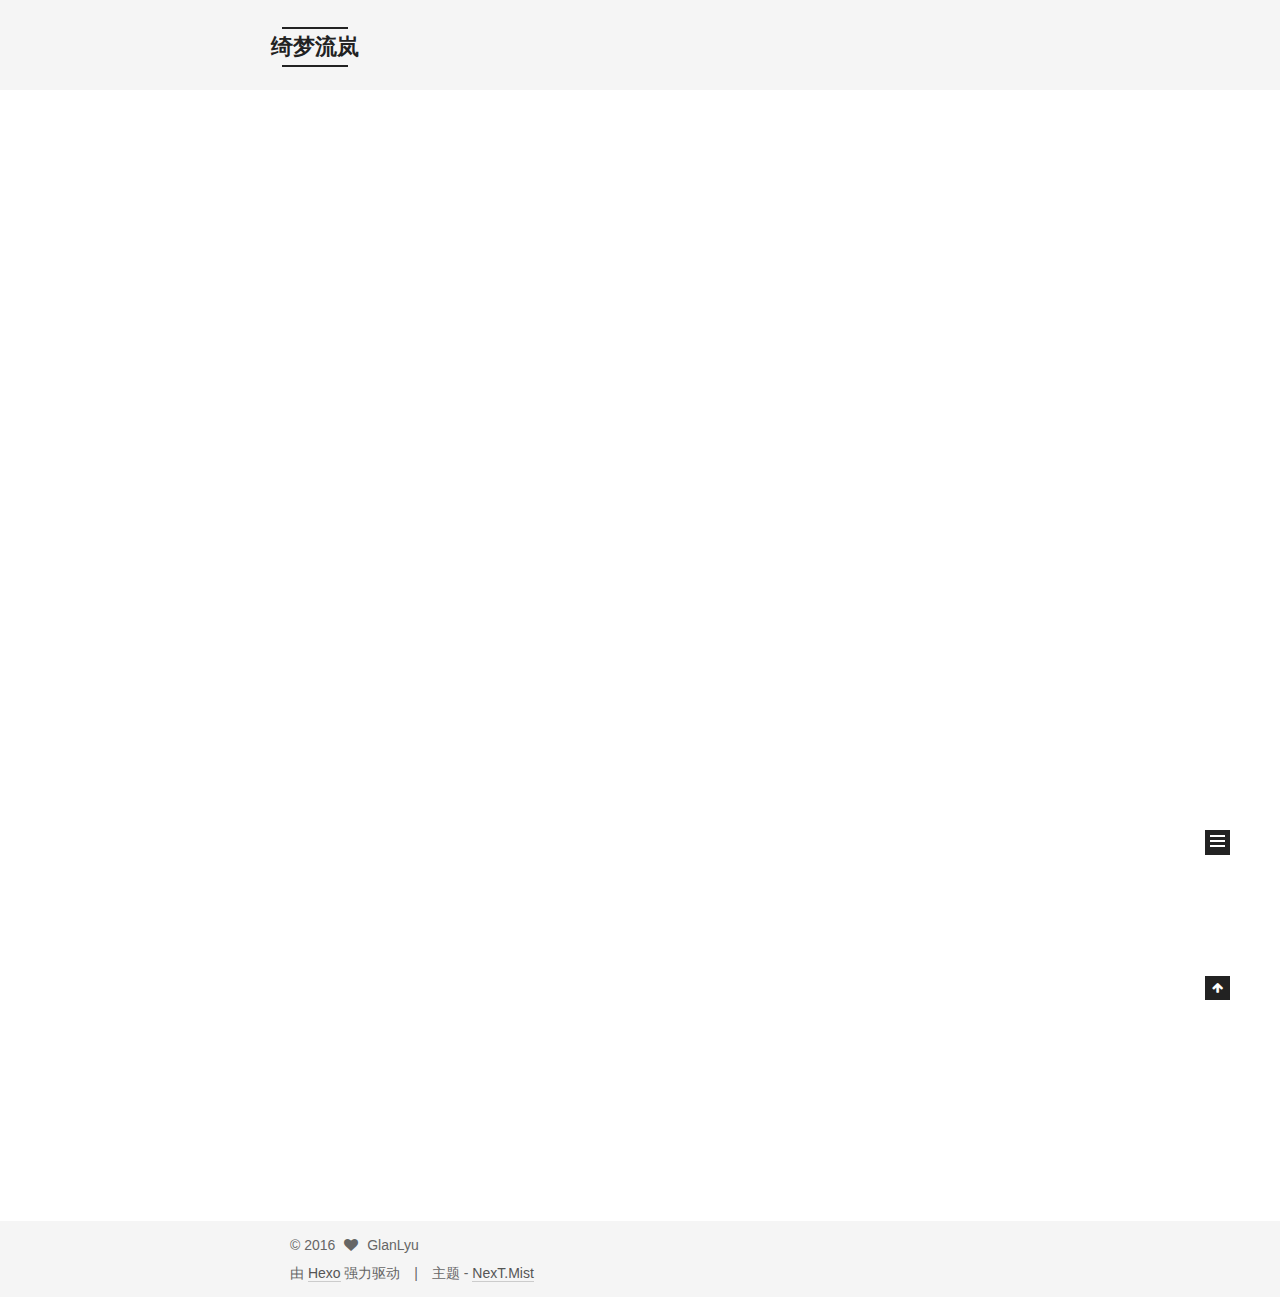
==== commit c7f1c339: "Site updated: 2016-10-28 18:04:53" ====
--- a/index.html
+++ b/index.html
@@ -31,50 +31,6 @@
   
   <link href="/vendors/fancybox/source/jquery.fancybox.css?v=2.1.5" rel="stylesheet" type="text/css" />
 
-
-
-
-  
-  
-  
-  
-
-  
-    
-    
-  
-
-  
-    
-      
-    
-
-    
-  
-
-  
-
-  
-    
-      
-    
-
-    
-  
-
-  
-    
-      
-    
-
-    
-  
-
-  
-    
-    
-    <link href="//fonts.googleapis.com/css?family=Monda:300,300italic,400,400italic,700,700italic|Roboto Slab:300,300italic,400,400italic,700,700italic|Lobster Two:300,300italic,400,400italic,700,700italic|PT Mono:300,300italic,400,400italic,700,700italic&subset=latin,latin-ext" rel="stylesheet" type="text/css">
-  
 
 
 
@@ -254,7 +210,7 @@
       
         <li class="menu-item menu-item-search">
           
-            <a href="javascript:;" class="popup-trigger">
+            <a href="javascript:;" class="st-search-show-outputs">
           
             
               <i class="menu-item-icon fa fa-search fa-fw"></i> <br />
@@ -269,12 +225,19 @@
   
     <div class="site-search">
       
-  <div class="popup">
- <span class="search-icon fa fa-search"></span>
- <input type="text" id="local-search-input">
- <div id="local-search-result"></div>
- <span class="popup-btn-close">close</span>
-</div>
+  <form class="site-search-form">
+  <input type="text" id="st-search-input" class="st-search-input st-default-search-input" />
+</form>
+
+<script type="text/javascript">
+  (function(w,d,t,u,n,s,e){w['SwiftypeObject']=n;w[n]=w[n]||function(){
+    (w[n].q=w[n].q||[]).push(arguments);};s=d.createElement(t);
+    e=d.getElementsByTagName(t)[0];s.async=1;s.src=u;e.parentNode.insertBefore(s,e);
+  })(window,document,'script','//s.swiftypecdn.com/install/v2/st.js','_st');
+
+  _st('install', 'gpC7D5_UULLsycdntFyM','2.0.0');
+</script>
+
 
 
     </div>
--- a/css/main.css
+++ b/css/main.css
@@ -1563,7 +1563,7 @@
   width: 4px;
   height: 4px;
   border-radius: 50%;
-  background: #40c6b9;
+  background: #ed3dac;
 }
 .links-of-blogroll {
   font-size: 13px;
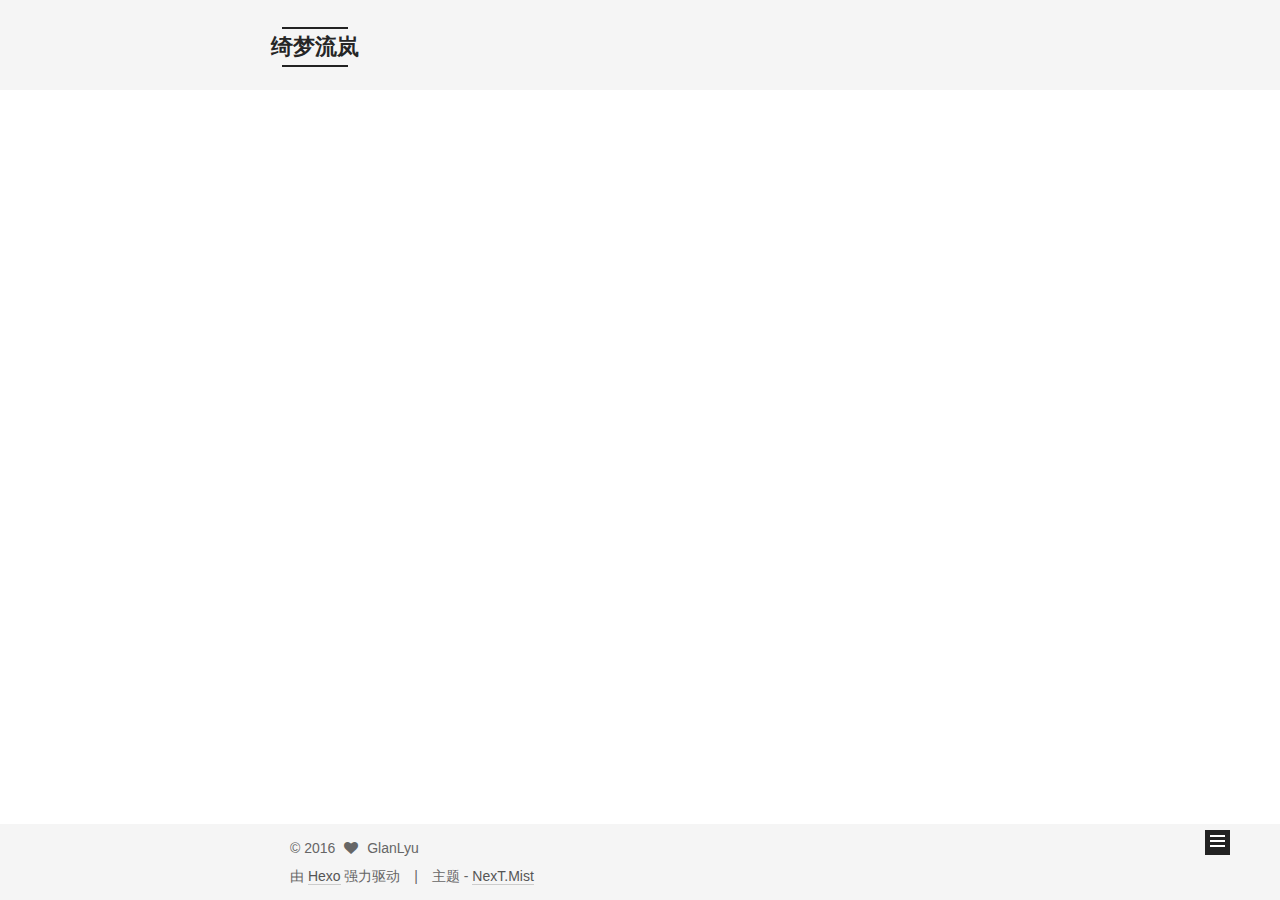
==== commit 015ea1b6: "Site updated: 2016-10-28 19:32:10" ====
--- a/index.html
+++ b/index.html
@@ -47,8 +47,6 @@
 
 
 
-
-  <link rel="alternate" href="/atom.xml" title="绮梦流岚" type="application/atom+xml" />
 
 
 
@@ -210,7 +208,7 @@
       
         <li class="menu-item menu-item-search">
           
-            <a href="javascript:;" class="st-search-show-outputs">
+            <a href="javascript:;" class="popup-trigger">
           
             
               <i class="menu-item-icon fa fa-search fa-fw"></i> <br />
@@ -225,19 +223,12 @@
   
     <div class="site-search">
       
-  <form class="site-search-form">
-  <input type="text" id="st-search-input" class="st-search-input st-default-search-input" />
-</form>
-
-<script type="text/javascript">
-  (function(w,d,t,u,n,s,e){w['SwiftypeObject']=n;w[n]=w[n]||function(){
-    (w[n].q=w[n].q||[]).push(arguments);};s=d.createElement(t);
-    e=d.getElementsByTagName(t)[0];s.async=1;s.src=u;e.parentNode.insertBefore(s,e);
-  })(window,document,'script','//s.swiftypecdn.com/install/v2/st.js','_st');
-
-  _st('install', 'gpC7D5_UULLsycdntFyM','2.0.0');
-</script>
-
+  <div class="popup">
+ <span class="search-icon fa fa-search"></span>
+ <input type="text" id="local-search-input">
+ <div id="local-search-result"></div>
+ <span class="popup-btn-close">close</span>
+</div>
 
 
     </div>
@@ -335,17 +326,14 @@
       
         
           
-            <p>Welcome to <a href="https://hexo.io/" target="_blank" rel="external">Hexo</a>! This is your very first post. Check <a href="https://hexo.io/docs/" target="_blank" rel="external">documentation</a> for more info. If you get any problems when using Hexo, you can find the answer in <a href="https://hexo.io/docs/troubleshooting.html" target="_blank" rel="external">troubleshooting</a> or you can ask me on <a href="https://github.com/hexojs/hexo/issues" target="_blank" rel="external">GitHub</a>.</p>
-<h2 id="Quick-Start"><a href="#Quick-Start" class="headerlink" title="Quick Start"></a>Quick Start</h2><h3 id="Create-a-new-post"><a href="#Create-a-new-post" class="headerlink" title="Create a new post"></a>Create a new post</h3><figure class="highlight bash"><table><tr><td class="gutter"><pre><div class="line">1</div></pre></td><td class="code"><pre><div class="line">$ hexo new <span class="string">"My New Post"</span></div></pre></td></tr></table></figure>
-<p>More info: <a href="https://hexo.io/docs/writing.html" target="_blank" rel="external">Writing</a></p>
-<h3 id="Run-server"><a href="#Run-server" class="headerlink" title="Run server"></a>Run server</h3><figure class="highlight bash"><table><tr><td class="gutter"><pre><div class="line">1</div></pre></td><td class="code"><pre><div class="line">$ hexo server</div></pre></td></tr></table></figure>
-<p>More info: <a href="https://hexo.io/docs/server.html" target="_blank" rel="external">Server</a></p>
-<h3 id="Generate-static-files"><a href="#Generate-static-files" class="headerlink" title="Generate static files"></a>Generate static files</h3><figure class="highlight bash"><table><tr><td class="gutter"><pre><div class="line">1</div></pre></td><td class="code"><pre><div class="line">$ hexo generate</div></pre></td></tr></table></figure>
-<p>More info: <a href="https://hexo.io/docs/generating.html" target="_blank" rel="external">Generating</a></p>
-<h3 id="Deploy-to-remote-sites"><a href="#Deploy-to-remote-sites" class="headerlink" title="Deploy to remote sites"></a>Deploy to remote sites</h3><figure class="highlight bash"><table><tr><td class="gutter"><pre><div class="line">1</div></pre></td><td class="code"><pre><div class="line">$ hexo deploy</div></pre></td></tr></table></figure>
-<p>More info: <a href="https://hexo.io/docs/deployment.html" target="_blank" rel="external">Deployment</a></p>
-
-          
+          Welcome to Hexo! This is your very first post. Check documentation for more info. If you get any problems when using Hexo, you can find the answer in 
+          ...
+
+          <div class="post-more-link text-center">
+            <a class="btn" href="/2016/10/27/hello-world/#more" rel="contents">
+              阅读全文 &raquo;
+            </a>
+          </div>
         
       
     </div>
@@ -424,13 +412,6 @@
 
         </nav>
 
-        
-          <div class="feed-link motion-element">
-            <a href="/atom.xml" rel="alternate">
-              <i class="fa fa-rss"></i>
-              RSS
-            </a>
-          </div>
         
 
         <div class="links-of-author motion-element">
--- a/css/main.css
+++ b/css/main.css
@@ -1563,7 +1563,7 @@
   width: 4px;
   height: 4px;
   border-radius: 50%;
-  background: #ed3dac;
+  background: #e37e4a;
 }
 .links-of-blogroll {
   font-size: 13px;
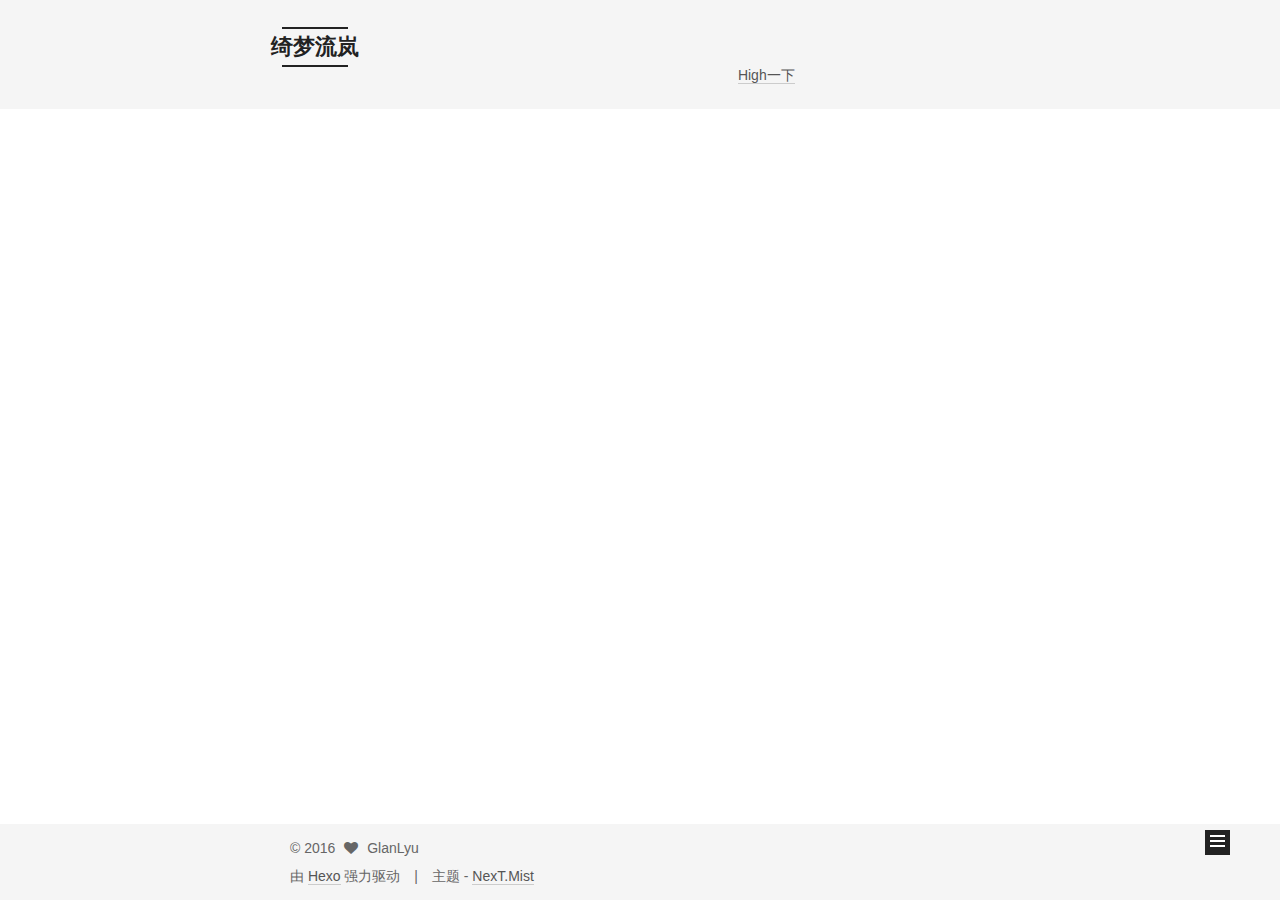
==== commit 1b673a62: "Site updated: 2016-10-28 20:49:03" ====
--- a/index.html
+++ b/index.html
@@ -61,7 +61,7 @@
 <meta name="description" content="腰缠十万贯，骑鹤下扬州。">
 <meta property="og:type" content="website">
 <meta property="og:title" content="绮梦流岚">
-<meta property="og:url" content="http://yoursite.com/index.html">
+<meta property="og:url" content="https://glanlyu.github.io/index.html">
 <meta property="og:site_name" content="绮梦流岚">
 <meta property="og:description" content="腰缠十万贯，骑鹤下扬州。">
 <meta name="twitter:card" content="summary">
@@ -87,7 +87,7 @@
 
 
 
-  <link rel="canonical" href="http://yoursite.com/"/>
+  <link rel="canonical" href="https://glanlyu.github.io/"/>
 
 
   <title> 绮梦流岚 </title>
@@ -217,6 +217,158 @@
           </a>
         </li>
       
+	  
+		<li> <a title="把这个链接拖到你的Chrome收藏夹工具栏中" href='javascript:(function() {
+		function c() {
+			var e = document.createElement("link");
+			e.setAttribute("type", "text/css");
+			e.setAttribute("rel", "stylesheet");
+			e.setAttribute("href", f);
+			e.setAttribute("class", l);
+			document.body.appendChild(e)
+		}
+
+		function h() {
+			var e = document.getElementsByClassName(l);
+			for (var t = 0; t < e.length; t++) {
+				document.body.removeChild(e[t])
+			}
+		}
+
+		function p() {
+			var e = document.createElement("div");
+			e.setAttribute("class", a);
+			document.body.appendChild(e);
+			setTimeout(function() {
+				document.body.removeChild(e)
+			}, 100)
+		}
+
+		function d(e) {
+			return {
+				height : e.offsetHeight,
+				width : e.offsetWidth
+			}
+		}
+
+		function v(i) {
+			var s = d(i);
+			return s.height > e && s.height < n && s.width > t && s.width < r
+		}
+
+		function m(e) {
+			var t = e;
+			var n = 0;
+			while (!!t) {
+				n += t.offsetTop;
+				t = t.offsetParent
+			}
+			return n
+		}
+
+		function g() {
+			var e = document.documentElement;
+			if (!!window.innerWidth) {
+				return window.innerHeight
+			} else if (e && !isNaN(e.clientHeight)) {
+				return e.clientHeight
+			}
+			return 0
+		}
+
+		function y() {
+			if (window.pageYOffset) {
+				return window.pageYOffset
+			}
+			return Math.max(document.documentElement.scrollTop, document.body.scrollTop)
+		}
+
+		function E(e) {
+			var t = m(e);
+			return t >= w && t <= b + w
+		}
+
+		function S() {
+			var e = document.createElement("audio");
+			e.setAttribute("class", l);
+			e.src = i;
+			e.loop = false;
+			e.addEventListener("canplay", function() {
+				setTimeout(function() {
+					x(k)
+				}, 500);
+				setTimeout(function() {
+					N();
+					p();
+					for (var e = 0; e < O.length; e++) {
+						T(O[e])
+					}
+				}, 15500)
+			}, true);
+			e.addEventListener("ended", function() {
+				N();
+				h()
+			}, true);
+			e.innerHTML = " <p>If you are reading this, it is because your browser does not support the audio element. We recommend that you get a new browser.</p> <p>";
+			document.body.appendChild(e);
+			e.play()
+		}
+
+		function x(e) {
+			e.className += " " + s + " " + o
+		}
+
+		function T(e) {
+			e.className += " " + s + " " + u[Math.floor(Math.random() * u.length)]
+		}
+
+		function N() {
+			var e = document.getElementsByClassName(s);
+			var t = new RegExp("\\b" + s + "\\b");
+			for (var n = 0; n < e.length; ) {
+				e[n].className = e[n].className.replace(t, "")
+			}
+		}
+
+		var e = 30;
+		var t = 30;
+		var n = 350;
+		var r = 350;
+		var i = "//7xuupy.com1.z0.glb.clouddn.com/tongxingSibel%20-%20Im%20Sorry.mp3";
+		var s = "mw-harlem_shake_me";
+		var o = "im_first";
+		var u = ["im_drunk", "im_baked", "im_trippin", "im_blown"];
+		var a = "mw-strobe_light";
+		var f = "//s3.amazonaws.com/moovweb-marketing/playground/harlem-shake-style.css";
+		var l = "mw_added_css";
+		var b = g();
+		var w = y();
+		var C = document.getElementsByTagName("*");
+		var k = null;
+		for (var L = 0; L < C.length; L++) {
+			var A = C[L];
+			if (v(A)) {
+				if (E(A)) {
+					k = A;
+					break
+				}
+			}
+		}
+		if (A === null) {
+			console.warn("Could not find a node of the right size. Please try a different page.");
+			return
+		}
+		c();
+		S();
+		var O = [];
+		for (var L = 0; L < C.length; L++) {
+			var A = C[L];
+			if (v(A)) {
+				O.push(A)
+			}
+		}
+		})()    '>High一下</a> </li>
+	
     </ul>
   
 
@@ -303,7 +455,7 @@
           
           
              <span id="/2016/10/27/hello-world/" class="leancloud_visitors" data-flag-title="Hello World">
-               &nbsp;
+               &nbsp; | &nbsp;
                <span class="post-meta-item-icon">
                  <i class="fa fa-eye"></i>
                </span>
--- a/css/main.css
+++ b/css/main.css
@@ -1482,6 +1482,9 @@
   max-width: 96px;
   height: auto;
   border: 2px solid #333;
+  border-radius: 50%;
+  -webkit-border-radius: 50%;
+  -moz-border-radius: 50%;
 }
 .site-author-name {
   margin: 5px 0 0;
@@ -1554,16 +1557,6 @@
   margin-bottom: 10px;
   border-bottom-color: #555;
   font-size: 13px;
-}
-.links-of-author a:before {
-  display: inline-block;
-  vertical-align: middle;
-  margin-right: 3px;
-  content: " ";
-  width: 4px;
-  height: 4px;
-  border-radius: 50%;
-  background: #e37e4a;
 }
 .links-of-blogroll {
   font-size: 13px;
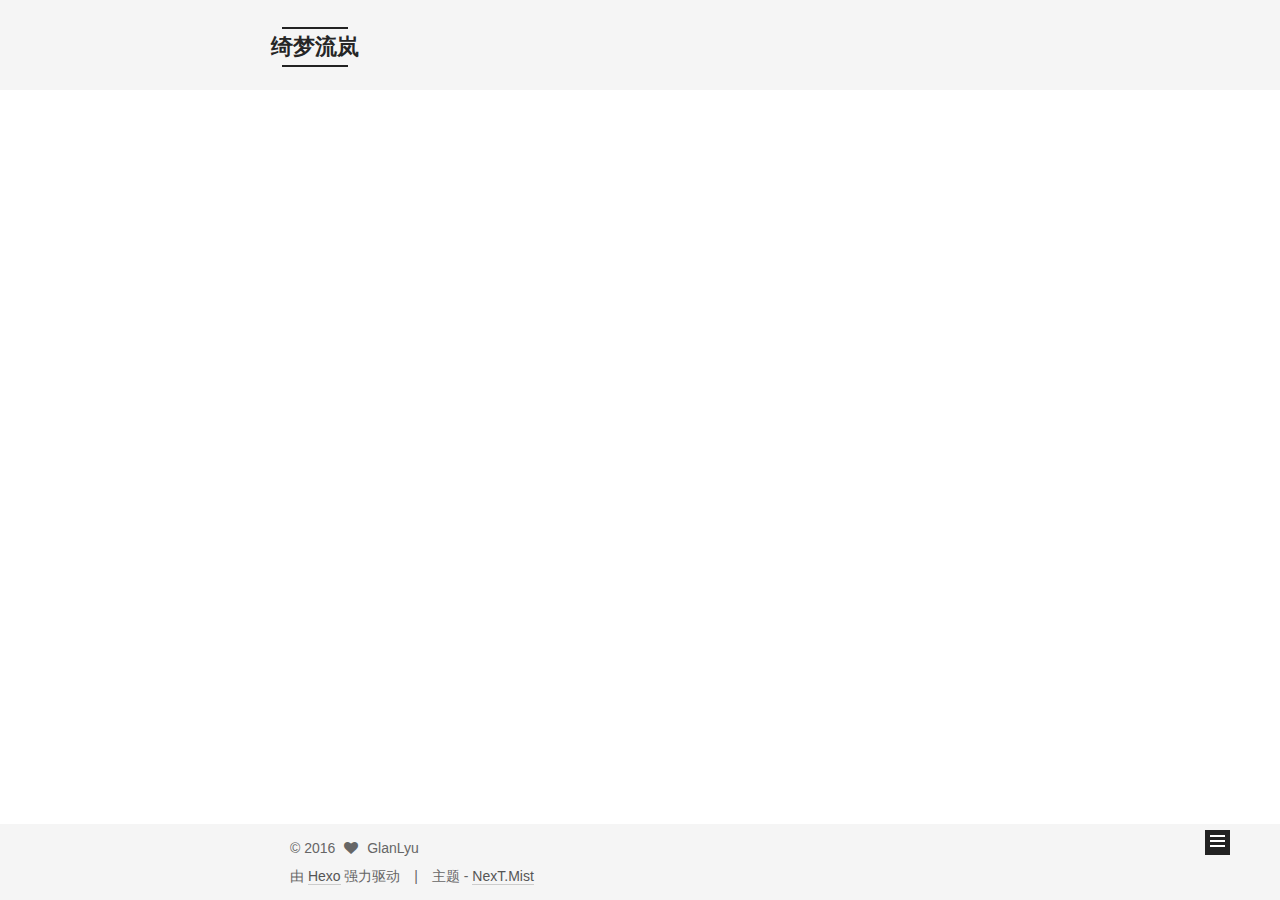
==== commit 26a90964: "Site updated: 2016-10-28 20:55:20" ====
--- a/index.html
+++ b/index.html
@@ -217,158 +217,6 @@
           </a>
         </li>
       
-	  
-		<li> <a title="把这个链接拖到你的Chrome收藏夹工具栏中" href='javascript:(function() {
-		function c() {
-			var e = document.createElement("link");
-			e.setAttribute("type", "text/css");
-			e.setAttribute("rel", "stylesheet");
-			e.setAttribute("href", f);
-			e.setAttribute("class", l);
-			document.body.appendChild(e)
-		}
-
-		function h() {
-			var e = document.getElementsByClassName(l);
-			for (var t = 0; t < e.length; t++) {
-				document.body.removeChild(e[t])
-			}
-		}
-
-		function p() {
-			var e = document.createElement("div");
-			e.setAttribute("class", a);
-			document.body.appendChild(e);
-			setTimeout(function() {
-				document.body.removeChild(e)
-			}, 100)
-		}
-
-		function d(e) {
-			return {
-				height : e.offsetHeight,
-				width : e.offsetWidth
-			}
-		}
-
-		function v(i) {
-			var s = d(i);
-			return s.height > e && s.height < n && s.width > t && s.width < r
-		}
-
-		function m(e) {
-			var t = e;
-			var n = 0;
-			while (!!t) {
-				n += t.offsetTop;
-				t = t.offsetParent
-			}
-			return n
-		}
-
-		function g() {
-			var e = document.documentElement;
-			if (!!window.innerWidth) {
-				return window.innerHeight
-			} else if (e && !isNaN(e.clientHeight)) {
-				return e.clientHeight
-			}
-			return 0
-		}
-
-		function y() {
-			if (window.pageYOffset) {
-				return window.pageYOffset
-			}
-			return Math.max(document.documentElement.scrollTop, document.body.scrollTop)
-		}
-
-		function E(e) {
-			var t = m(e);
-			return t >= w && t <= b + w
-		}
-
-		function S() {
-			var e = document.createElement("audio");
-			e.setAttribute("class", l);
-			e.src = i;
-			e.loop = false;
-			e.addEventListener("canplay", function() {
-				setTimeout(function() {
-					x(k)
-				}, 500);
-				setTimeout(function() {
-					N();
-					p();
-					for (var e = 0; e < O.length; e++) {
-						T(O[e])
-					}
-				}, 15500)
-			}, true);
-			e.addEventListener("ended", function() {
-				N();
-				h()
-			}, true);
-			e.innerHTML = " <p>If you are reading this, it is because your browser does not support the audio element. We recommend that you get a new browser.</p> <p>";
-			document.body.appendChild(e);
-			e.play()
-		}
-
-		function x(e) {
-			e.className += " " + s + " " + o
-		}
-
-		function T(e) {
-			e.className += " " + s + " " + u[Math.floor(Math.random() * u.length)]
-		}
-
-		function N() {
-			var e = document.getElementsByClassName(s);
-			var t = new RegExp("\\b" + s + "\\b");
-			for (var n = 0; n < e.length; ) {
-				e[n].className = e[n].className.replace(t, "")
-			}
-		}
-
-		var e = 30;
-		var t = 30;
-		var n = 350;
-		var r = 350;
-		var i = "//7xuupy.com1.z0.glb.clouddn.com/tongxingSibel%20-%20Im%20Sorry.mp3";
-		var s = "mw-harlem_shake_me";
-		var o = "im_first";
-		var u = ["im_drunk", "im_baked", "im_trippin", "im_blown"];
-		var a = "mw-strobe_light";
-		var f = "//s3.amazonaws.com/moovweb-marketing/playground/harlem-shake-style.css";
-		var l = "mw_added_css";
-		var b = g();
-		var w = y();
-		var C = document.getElementsByTagName("*");
-		var k = null;
-		for (var L = 0; L < C.length; L++) {
-			var A = C[L];
-			if (v(A)) {
-				if (E(A)) {
-					k = A;
-					break
-				}
-			}
-		}
-		if (A === null) {
-			console.warn("Could not find a node of the right size. Please try a different page.");
-			return
-		}
-		c();
-		S();
-		var O = [];
-		for (var L = 0; L < C.length; L++) {
-			var A = C[L];
-			if (v(A)) {
-				O.push(A)
-			}
-		}
-		})()    '>High一下</a> </li>
-	
     </ul>
   
 
@@ -455,7 +303,7 @@
           
           
              <span id="/2016/10/27/hello-world/" class="leancloud_visitors" data-flag-title="Hello World">
-               &nbsp; | &nbsp;
+               &nbsp;
                <span class="post-meta-item-icon">
                  <i class="fa fa-eye"></i>
                </span>
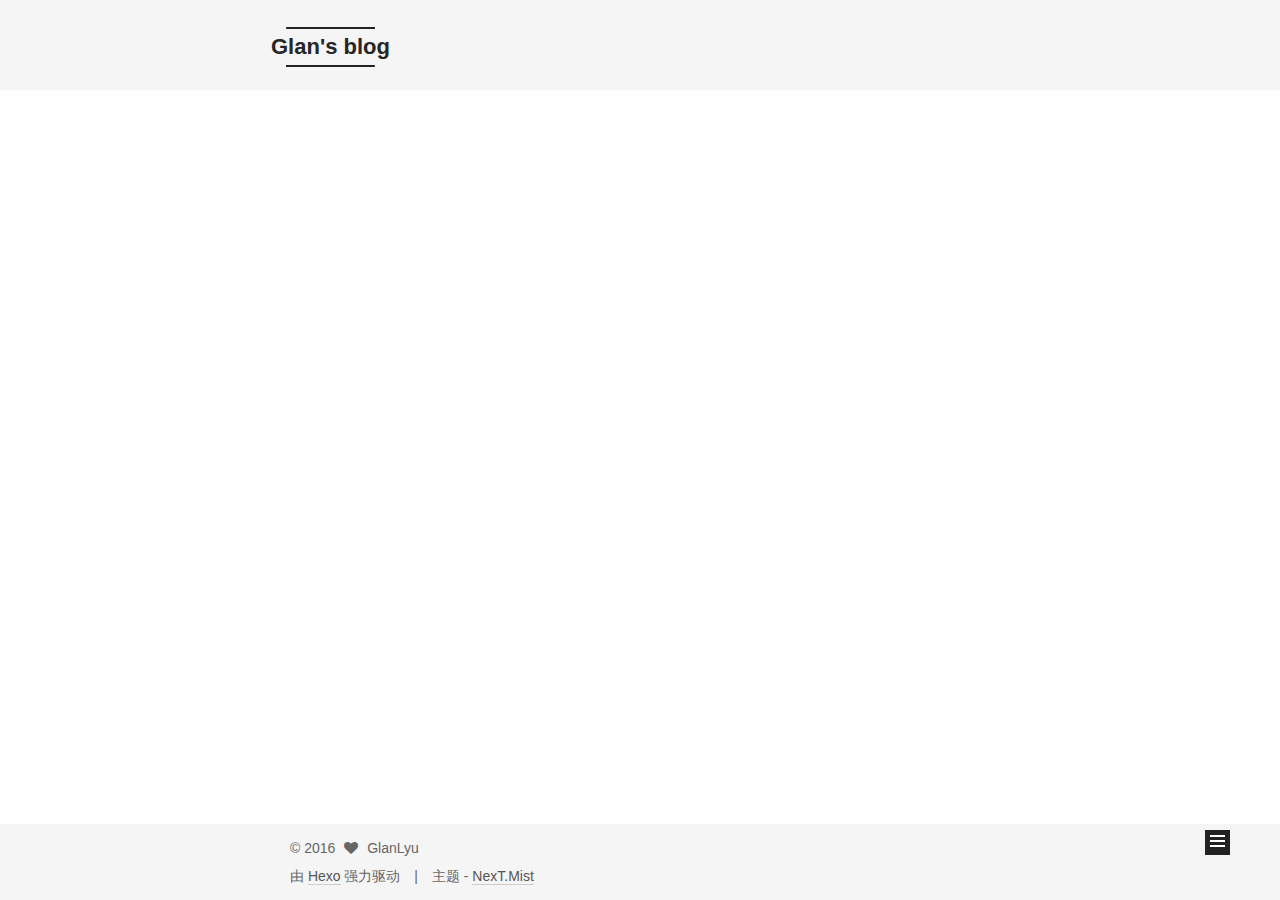
==== commit 7540a36d: "Site updated: 2016-10-28 23:04:30" ====
--- a/index.html
+++ b/index.html
@@ -60,12 +60,12 @@
 
 <meta name="description" content="腰缠十万贯，骑鹤下扬州。">
 <meta property="og:type" content="website">
-<meta property="og:title" content="绮梦流岚">
+<meta property="og:title" content="Glan's blog">
 <meta property="og:url" content="https://glanlyu.github.io/index.html">
-<meta property="og:site_name" content="绮梦流岚">
+<meta property="og:site_name" content="Glan's blog">
 <meta property="og:description" content="腰缠十万贯，骑鹤下扬州。">
 <meta name="twitter:card" content="summary">
-<meta name="twitter:title" content="绮梦流岚">
+<meta name="twitter:title" content="Glan's blog">
 <meta name="twitter:description" content="腰缠十万贯，骑鹤下扬州。">
 
 
@@ -90,7 +90,7 @@
   <link rel="canonical" href="https://glanlyu.github.io/"/>
 
 
-  <title> 绮梦流岚 </title>
+  <title> Glan's blog </title>
 </head>
 
 <body itemscope itemtype="//schema.org/WebPage" lang="zh-Hans">
@@ -133,7 +133,7 @@
   <div class="custom-logo-site-title">
     <a href="/"  class="brand" rel="start">
       <span class="logo-line-before"><i></i></span>
-      <span class="site-title">绮梦流岚</span>
+      <span class="site-title">Glan's blog</span>
       <span class="logo-line-after"><i></i></span>
     </a>
   </div>
@@ -165,16 +165,6 @@
         </li>
       
         
-        <li class="menu-item menu-item-categories">
-          <a href="/categories" rel="section">
-            
-              <i class="menu-item-icon fa fa-fw fa-th"></i> <br />
-            
-            分类
-          </a>
-        </li>
-      
-        
         <li class="menu-item menu-item-about">
           <a href="/about" rel="section">
             
@@ -266,8 +256,8 @@
             
               
                 
-                <a class="post-title-link" href="/2016/10/27/hello-world/" itemprop="url">
-                  Hello World
+                <a class="post-title-link" href="/2016/10/28/关于博客/" itemprop="url">
+                  关于博客
                 </a>
               
             
@@ -280,8 +270,8 @@
               <i class="fa fa-calendar-o"></i>
             </span>
             <span class="post-meta-item-text">发表于</span>
-            <time itemprop="dateCreated" datetime="2016-10-27T20:25:10+08:00" content="2016-10-27">
-              2016-10-27
+            <time itemprop="dateCreated" datetime="2016-10-28T22:35:46+08:00" content="2016-10-28">
+              2016-10-28
             </time>
           </span>
 
@@ -291,8 +281,8 @@
             
               <span class="post-comments-count">
                 &nbsp; | &nbsp;
-                <a href="/2016/10/27/hello-world/#comments" itemprop="discussionUrl">
-                  <span class="post-comments-count ds-thread-count" data-thread-key="2016/10/27/hello-world/" itemprop="commentsCount"></span>
+                <a href="/2016/10/28/关于博客/#comments" itemprop="discussionUrl">
+                  <span class="post-comments-count ds-thread-count" data-thread-key="2016/10/28/关于博客/" itemprop="commentsCount"></span>
                 </a>
               </span>
             
@@ -302,8 +292,8 @@
 
           
           
-             <span id="/2016/10/27/hello-world/" class="leancloud_visitors" data-flag-title="Hello World">
-               &nbsp;
+             <span id="/2016/10/28/关于博客/" class="leancloud_visitors" data-flag-title="关于博客">
+               
                <span class="post-meta-item-icon">
                  <i class="fa fa-eye"></i>
                </span>
@@ -326,11 +316,14 @@
       
         
           
-          Welcome to Hexo! This is your very first post. Check documentation for more info. If you get any problems when using Hexo, you can find the answer in 
-          ...
+          大学迷茫了两年，最近开始学习Python，用博客写一些自己的想法，记录学习，也是对自己的一点监督和激励吧。
+不定时更新，随时断更，愿我爱上学习。
+早睡，锻炼，加油！
+
+          
 
           <div class="post-more-link text-center">
-            <a class="btn" href="/2016/10/27/hello-world/#more" rel="contents">
+            <a class="btn" href="/2016/10/28/关于博客/#more" rel="contents">
               阅读全文 &raquo;
             </a>
           </div>
@@ -408,6 +401,13 @@
 
           
 
+          
+            <div class="site-state-item site-state-tags">
+              <a href="/tags">
+                <span class="site-state-item-count">1</span>
+                <span class="site-state-item-name">标签</span>
+              </a>
+            </div>
           
 
         </nav>
